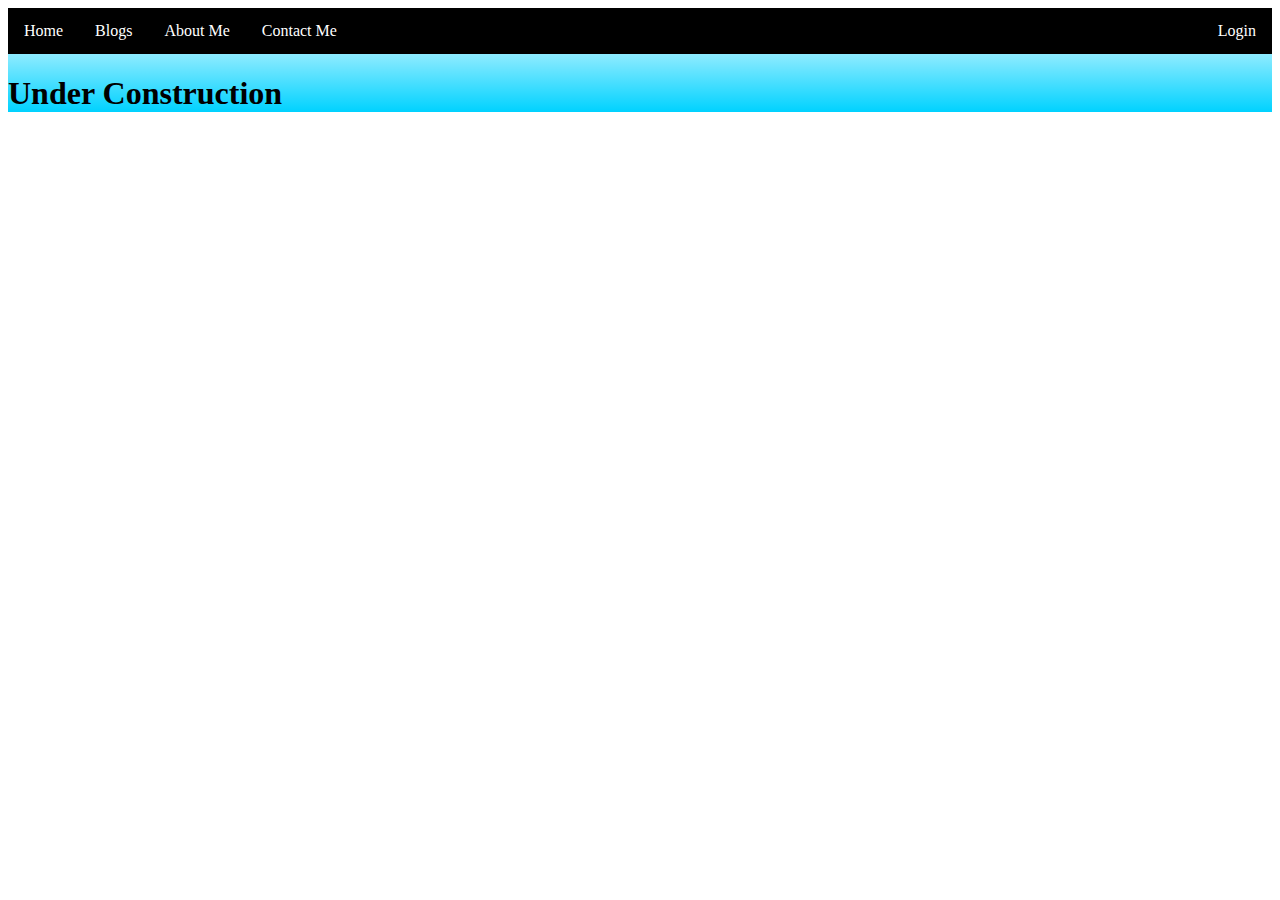
==== about.html @ 70029bb5 "Create about.html" ====
<html>
    <title>About - Prasath Ram R</title>
	  <div class = "grad"/>
  <ul class="topnav">
            <li><a class="active" href="index.html">Home</a></li>
            <li><a href="Blogs.html">Blogs</a></li>
            <li><a href="about.html">About Me</a></li>
			<li><a href="contact.html">Contact Me</a></li>
            <li class="right"><a href="login.html">Login</a></li>
	  <link rel="stylesheet" href="index.css">
	  <link rel="icon" type="image/png" href="/bk2.png"/>
    	  <link rel="icon" type="image/png" href="https://prasathlaya.me/bk2.png"/>

          </ul>
  <h1>Under Construction</h1>
	
</html>
---- index.css ----
ul.topnav li {float: left;}
  
ul.topnav li a {
  display: block;
  color: rgb(255, 255, 255);
  text-align: center;
  padding: 14px 16px;
  text-decoration: none;
}



ul.topnav {
  list-style-type: none;
  margin: 0;
  padding: 0;
  overflow: hidden;
  background-color: #000000;
}

ul.topnav li {float: left;}

ul.topnav li a {
  display: block;
  color: rgb(255, 255, 255);
  text-align: center;
  padding: 14px 16px;
  text-decoration: bold;
}



ul.topnav li a:hover:not(.active) {background-color: #000000;}



ul.topnav li a.active {background-color: #000000;}



ul.topnav li.right {float: right;}



@media screen and (max-width: 600px) {
ul.topnav li.right, 
ul.topnav li {float: none;}
}

.header {
    font-size: xx-large;
    font-family: 'Franklin Gothic Medium', 'Arial Narrow', Arial, sans-serif;
    text-align: center;
  }

  .registerbtn {
    background-color: #000000;
    color: white;
    padding: 16px 20px;
    margin: 8px 0;
    border: none;
    cursor: pointer;
    width: 100%;
    opacity: 0.9;
  }
  
.copyright{
  text-location: bottom,center;
}

.bk{
  background-image: url("bk2.png")
}


.grad {
  background-image: linear-gradient( rgba(255,0,0,0), rgba(0,210,255,1));
}
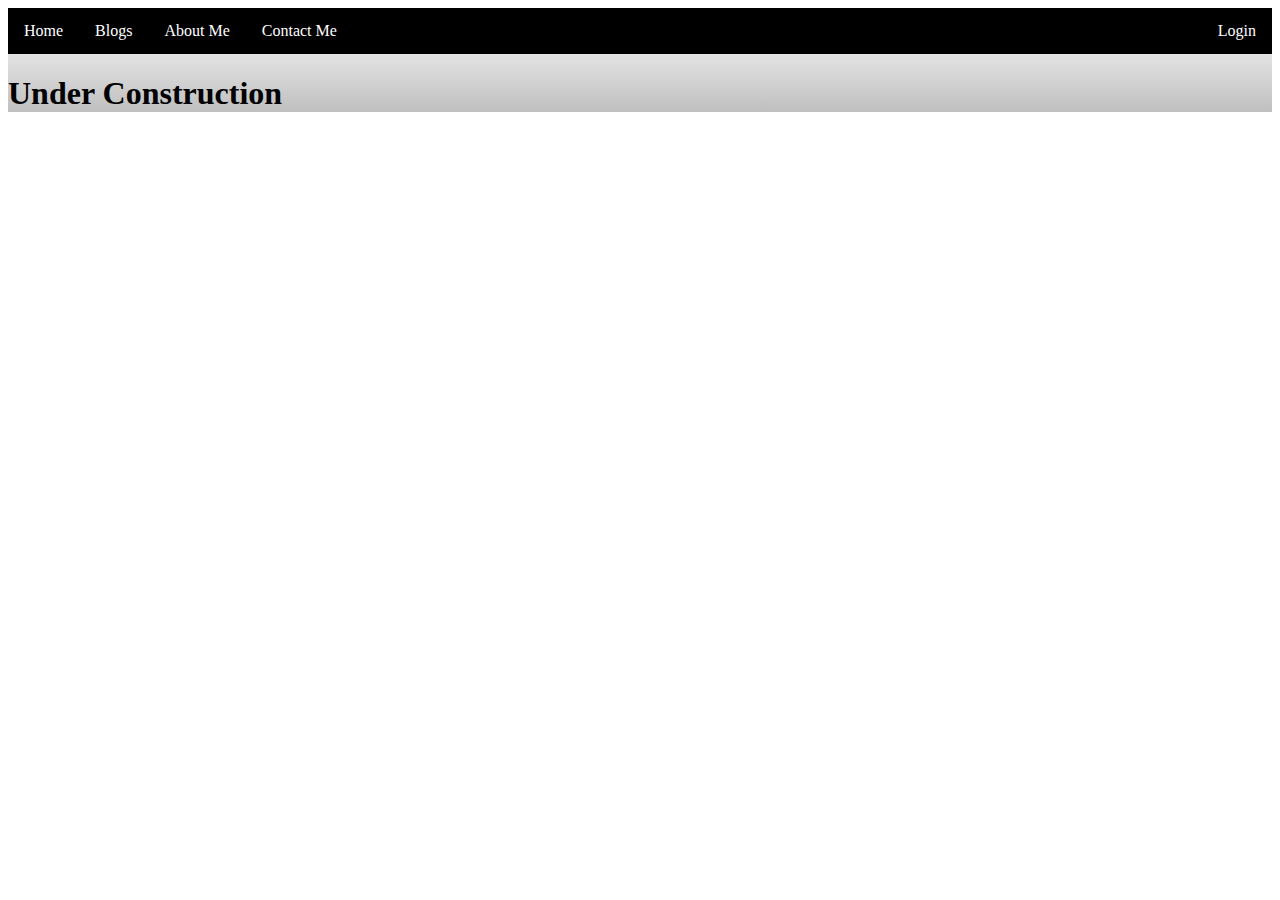
==== commit 94a796ae: "Update about.html" ====
--- a/about.html
+++ b/about.html
@@ -8,6 +8,7 @@
 			<li><a href="contact.html">Contact Me</a></li>
             <li class="right"><a href="login.html">Login</a></li>
 	  <link rel="stylesheet" href="index.css">
+	  <div class = 'header'>Prasath Ram R</div>
 	  <link rel="icon" type="image/png" href="/bk2.png"/>
     	  <link rel="icon" type="image/png" href="https://prasathlaya.me/bk2.png"/>
 
--- a/index.css
+++ b/index.css
@@ -74,5 +74,5 @@
 
 
 .grad {
-  background-image: linear-gradient( rgba(255,0,0,0), rgba(0,210,255,1));
+  background-image: linear-gradient( rgba(0,0,0,0), rgba(0,0,0,0.25));
 }
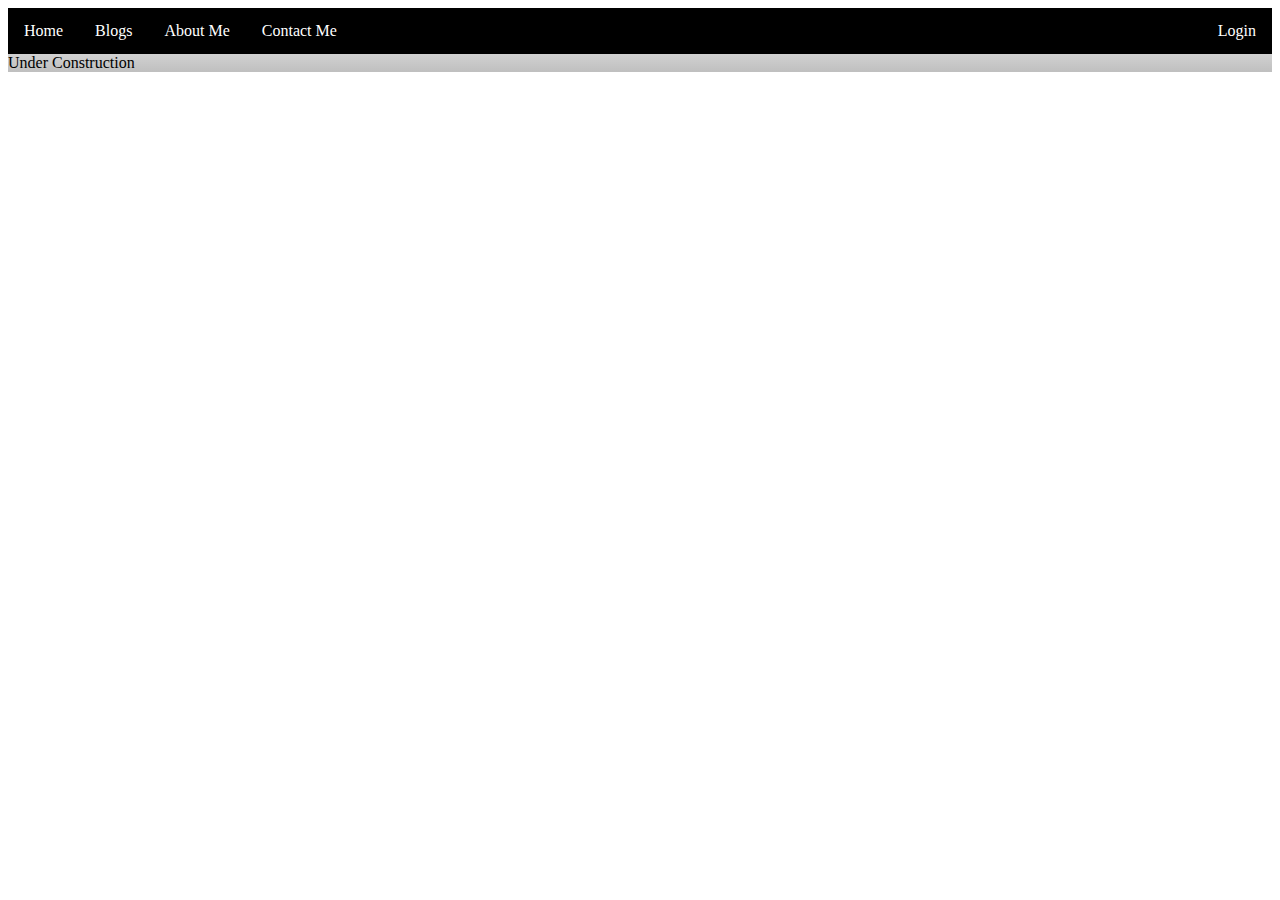
==== commit 9bb6f4e2: "Update about.html" ====
--- a/about.html
+++ b/about.html
@@ -13,6 +13,6 @@
     	  <link rel="icon" type="image/png" href="https://prasathlaya.me/bk2.png"/>
 
           </ul>
-  <h1>Under Construction</h1>
+  <div>Under Construction</div>
 	
 </html>
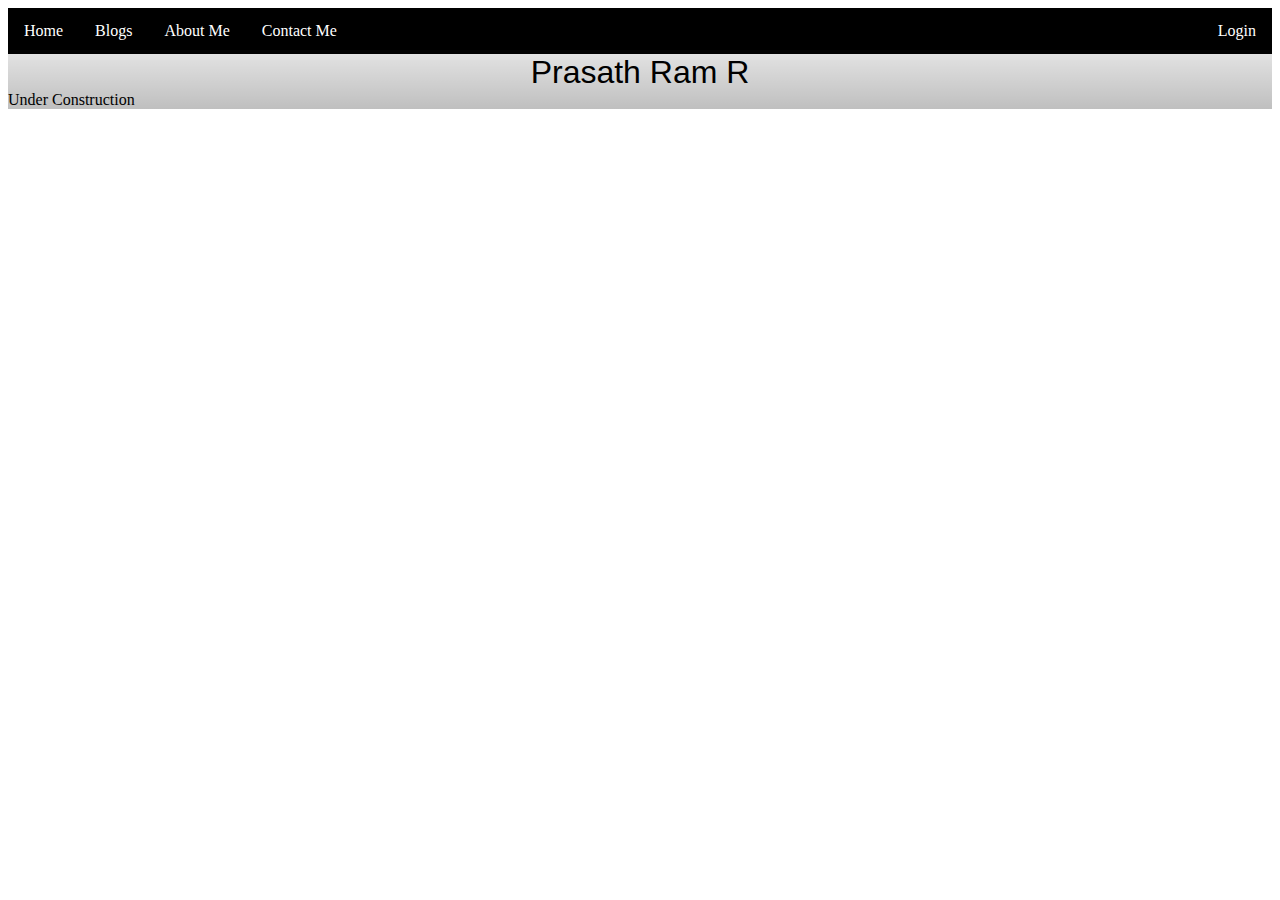
==== commit 06ce1a20: "Update about.html" ====
--- a/about.html
+++ b/about.html
@@ -8,11 +8,12 @@
 			<li><a href="contact.html">Contact Me</a></li>
             <li class="right"><a href="login.html">Login</a></li>
 	  <link rel="stylesheet" href="index.css">
-	  <div class = 'header'>Prasath Ram R</div>
+
 	  <link rel="icon" type="image/png" href="/bk2.png"/>
     	  <link rel="icon" type="image/png" href="https://prasathlaya.me/bk2.png"/>
 
           </ul>
+	 <div class = 'header'>Prasath Ram R</div>
   <div>Under Construction</div>
 	
 </html>
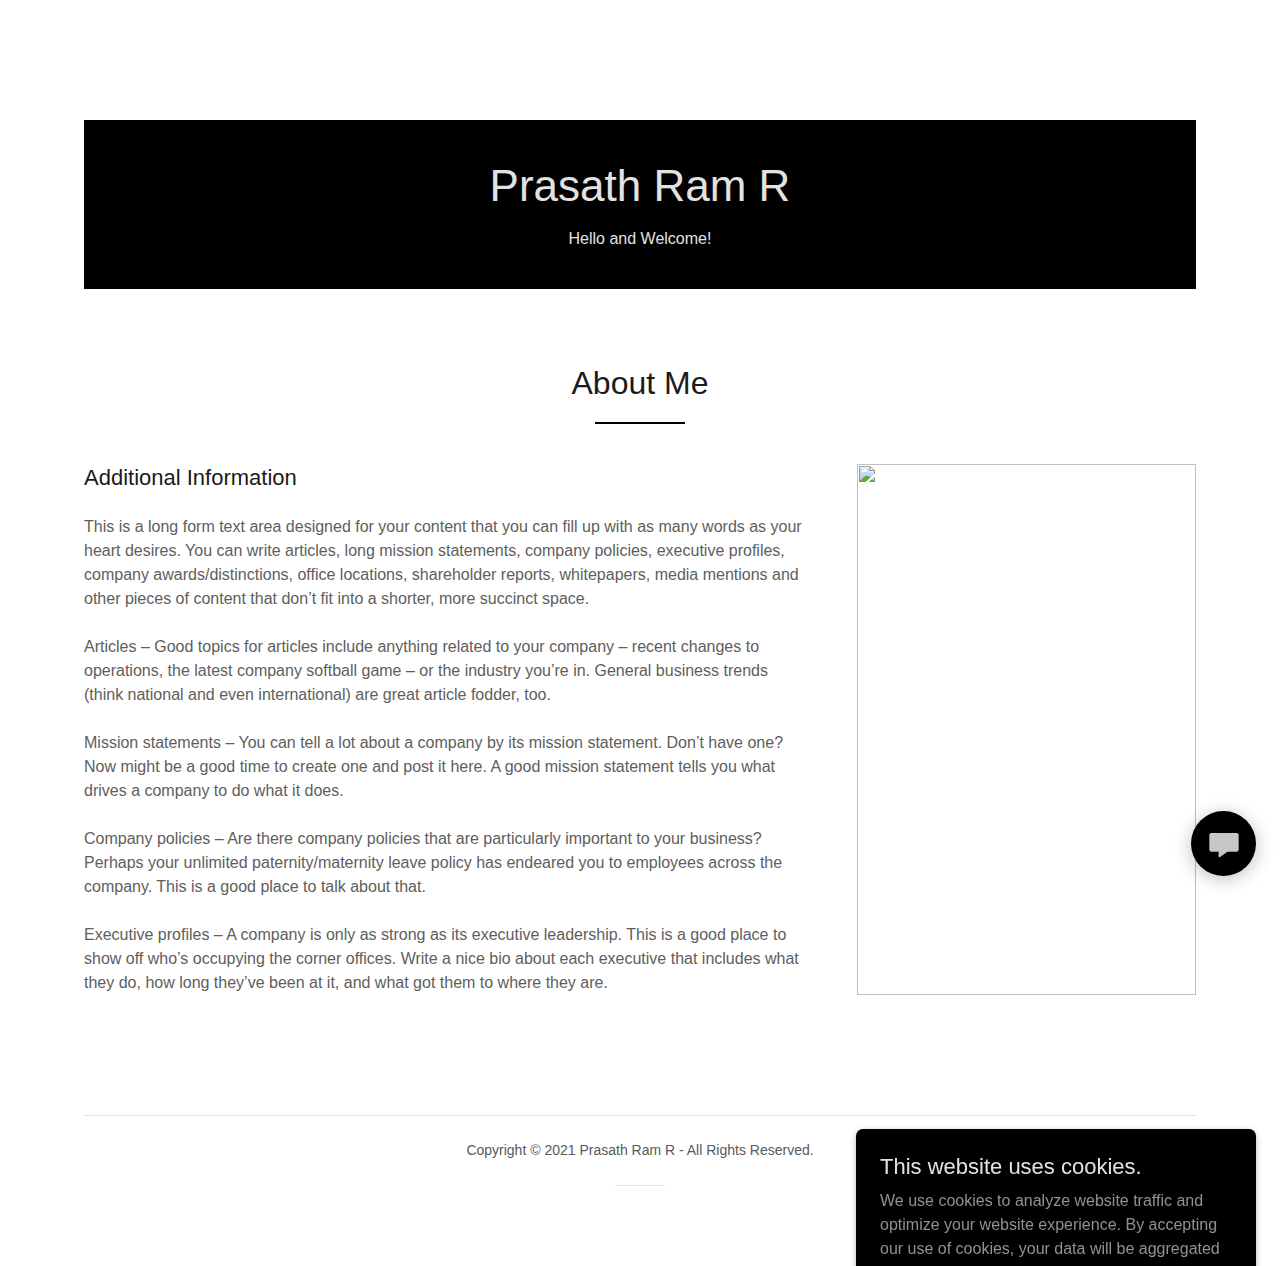
==== commit 08f5d752: "Update about.html" ====
--- a/about.html
+++ b/about.html
@@ -1,19 +1,140 @@
 <html>
     <title>About - Prasath Ram R</title>
-	  <div class = "grad"/>
-  <ul class="topnav">
-            <li><a class="active" href="index.html">Home</a></li>
-            <li><a href="Blogs.html">Blogs</a></li>
-            <li><a href="about.html">About Me</a></li>
-			<li><a href="contact.html">Contact Me</a></li>
-            <li class="right"><a href="login.html">Login</a></li>
-	  <link rel="stylesheet" href="index.css">
+<head><link rel="shortcut icon" href="//img1.wsimg.com/blobby/go/34e2341a-7c60-4c3f-8751-d75a50d93b5d/favicon/d11b2bd1-ffb7-4033-9d46-360b95de954c.ico" sizes="16x16 24x24 32x32 48x48 64x64"/><meta charSet="utf-8"/><meta http-equiv="X-UA-Compatible" content="IE=edge"/><meta name="viewport" content="width=device-width, initial-scale=1"/><title>About Me | Prasath Me</title><meta name="author" content="Prasath Me"/><meta name="generator" content="Starfield Technologies; Go Daddy Website Builder 8.0.0000"/><link rel="manifest" href="/manifest.webmanifest"/><link rel="apple-touch-icon" sizes="57x57" href="//img1.wsimg.com/blobby/go/34e2341a-7c60-4c3f-8751-d75a50d93b5d/favicon/d11b2bd1-ffb7-4033-9d46-360b95de954c.ico/:/rs=w:57,h:57,m"/><link rel="apple-touch-icon" sizes="60x60" href="//img1.wsimg.com/blobby/go/34e2341a-7c60-4c3f-8751-d75a50d93b5d/favicon/d11b2bd1-ffb7-4033-9d46-360b95de954c.ico/:/rs=w:60,h:60,m"/><link rel="apple-touch-icon" sizes="72x72" href="//img1.wsimg.com/blobby/go/34e2341a-7c60-4c3f-8751-d75a50d93b5d/favicon/d11b2bd1-ffb7-4033-9d46-360b95de954c.ico/:/rs=w:72,h:72,m"/><link rel="apple-touch-icon" sizes="114x114" href="//img1.wsimg.com/blobby/go/34e2341a-7c60-4c3f-8751-d75a50d93b5d/favicon/d11b2bd1-ffb7-4033-9d46-360b95de954c.ico/:/rs=w:114,h:114,m"/><link rel="apple-touch-icon" sizes="120x120" href="//img1.wsimg.com/blobby/go/34e2341a-7c60-4c3f-8751-d75a50d93b5d/favicon/d11b2bd1-ffb7-4033-9d46-360b95de954c.ico/:/rs=w:120,h:120,m"/><link rel="apple-touch-icon" sizes="144x144" href="//img1.wsimg.com/blobby/go/34e2341a-7c60-4c3f-8751-d75a50d93b5d/favicon/d11b2bd1-ffb7-4033-9d46-360b95de954c.ico/:/rs=w:144,h:144,m"/><link rel="apple-touch-icon" sizes="152x152" href="//img1.wsimg.com/blobby/go/34e2341a-7c60-4c3f-8751-d75a50d93b5d/favicon/d11b2bd1-ffb7-4033-9d46-360b95de954c.ico/:/rs=w:152,h:152,m"/><link rel="apple-touch-icon" sizes="180x180" href="//img1.wsimg.com/blobby/go/34e2341a-7c60-4c3f-8751-d75a50d93b5d/favicon/d11b2bd1-ffb7-4033-9d46-360b95de954c.ico/:/rs=w:180,h:180,m"/><meta property="og:url" content="https://prasathme.godaddysites.com/about-me"/>
+<meta property="og:site_name" content="Prasath Ram R"/>
+<meta property="og:title" content="Hello and Welcome!"/>
+<meta property="og:type" content="website"/>
+<meta property="og:image" content="https://img1.wsimg.com/isteam/stock/opk1p3B"/>
+<meta property="og:locale" content="en_IN"/>
+<meta name="twitter:card" content="summary"/>
+<meta name="twitter:site" content="@PrasathRam14"/>
+<meta name="twitter:title" content="Prasath Ram R"/>
+<meta name="twitter:description" content="Hello and Welcome!"/>
+<meta name="twitter:image" content="https://img1.wsimg.com/isteam/stock/opk1p3B"/>
+<meta name="twitter:image:alt" content="Prasath Ram R"/>
+<meta name="theme-color" content="#000000"/><style>.x{-ms-text-size-adjust:100%;-webkit-text-size-adjust:100%;-webkit-tap-highlight-color:rgba(0,0,0,0);margin:0;box-sizing:border-box}.x *,.x :after,.x :before{box-sizing:inherit}.x-el a[href^="mailto:"]:not(.x-el),.x-el a[href^="tel:"]:not(.x-el){color:inherit;font-size:inherit;text-decoration:inherit}.x-el-article,.x-el-aside,.x-el-details,.x-el-figcaption,.x-el-figure,.x-el-footer,.x-el-header,.x-el-hgroup,.x-el-main,.x-el-menu,.x-el-nav,.x-el-section,.x-el-summary{display:block}.x-el-audio,.x-el-canvas,.x-el-progress,.x-el-video{display:inline-block;vertical-align:baseline}.x-el-audio:not([controls]){display:none;height:0}.x-el-template{display:none}.x-el-a{background-color:transparent;color:inherit}.x-el-a:active,.x-el-a:hover{outline:0}.x-el-abbr[title]{border-bottom:1px dotted}.x-el-b,.x-el-strong{font-weight:700}.x-el-dfn{font-style:italic}.x-el-mark{background:#ff0;color:#000}.x-el-small{font-size:80%}.x-el-sub,.x-el-sup{font-size:75%;line-height:0;position:relative;vertical-align:baseline}.x-el-sup{top:-.5em}.x-el-sub{bottom:-.25em}.x-el-img{vertical-align:middle;border:0}.x-el-svg:not(:root){overflow:hidden}.x-el-figure{margin:0}.x-el-hr{box-sizing:content-box;height:0}.x-el-pre{overflow:auto}.x-el-code,.x-el-kbd,.x-el-pre,.x-el-samp{font-family:monospace,monospace;font-size:1em}.x-el-button,.x-el-input,.x-el-optgroup,.x-el-select,.x-el-textarea{color:inherit;font:inherit;margin:0}.x-el-button{overflow:visible}.x-el-button,.x-el-select{text-transform:none}.x-el-button,.x-el-input[type=button],.x-el-input[type=reset],.x-el-input[type=submit]{-webkit-appearance:button;cursor:pointer}.x-el-button[disabled],.x-el-input[disabled]{cursor:default}.x-el-button::-moz-focus-inner,.x-el-input::-moz-focus-inner{border:0;padding:0}.x-el-input{line-height:normal}.x-el-input[type=checkbox],.x-el-input[type=radio]{box-sizing:border-box;padding:0}.x-el-input[type=number]::-webkit-inner-spin-button,.x-el-input[type=number]::-webkit-outer-spin-button{height:auto}.x-el-input[type=search]{-webkit-appearance:textfield;box-sizing:content-box}.x-el-input[type=search]::-webkit-search-cancel-button,.x-el-input[type=search]::-webkit-search-decoration{-webkit-appearance:none}.x-el-textarea{border:0}.x-el-fieldset{border:1px solid silver;margin:0 2px;padding:.35em .625em .75em}.x-el-legend{border:0;padding:0}.x-el-textarea{overflow:auto}.x-el-optgroup{font-weight:700}.x-el-table{border-collapse:collapse;border-spacing:0}.x-el-td,.x-el-th{padding:0}.x{-webkit-font-smoothing:antialiased}.x-el-hr{border:0}.x-el-fieldset,.x-el-input,.x-el-select,.x-el-textarea{margin-top:0;margin-bottom:0}.x-el-fieldset,.x-el-input[type=email],.x-el-input[type=text],.x-el-textarea{width:100%}.x-el-label{vertical-align:middle}.x-el-input{border-style:none;padding:.5em;vertical-align:middle}.x-el-select:not([multiple]){vertical-align:middle}.x-el-textarea{line-height:1.75;padding:.5em}.x-el.d-none{display:none!important}.sideline-footer{margin-top:auto}@-webkit-keyframes loaderscale{0%{transform:scale(1);opacity:1}45%{transform:scale(.1);opacity:.7}80%{transform:scale(1);opacity:1}}@keyframes loaderscale{0%{transform:scale(1);opacity:1}45%{transform:scale(.1);opacity:.7}80%{transform:scale(1);opacity:1}}.x-loader svg{display:inline-block}.x-loader svg:first-child{-webkit-animation:loaderscale .75s cubic-bezier(.2,.68,.18,1.08) -.24s infinite;animation:loaderscale .75s cubic-bezier(.2,.68,.18,1.08) -.24s infinite}.x-loader svg:nth-child(2){-webkit-animation:loaderscale .75s cubic-bezier(.2,.68,.18,1.08) -.12s infinite;animation:loaderscale .75s cubic-bezier(.2,.68,.18,1.08) -.12s infinite}.x-loader svg:nth-child(3){-webkit-animation:loaderscale .75s cubic-bezier(.2,.68,.18,1.08) 0s infinite;animation:loaderscale .75s cubic-bezier(.2,.68,.18,1.08) 0s infinite}.x-icon>svg{transition:transform .33s ease-in-out}.x-icon>svg.rotate-90{transform:rotate(-90deg)}.x-icon>svg.rotate90{transform:rotate(90deg)}.x-icon>svg.rotate-180{transform:rotate(-180deg)}.x-icon>svg.rotate180{transform:rotate(180deg)}.x-rt:after{content:"";clear:both}.x-rt ol,.x-rt ul{text-align:left}.x-rt p{margin:0}.x-rt br{clear:both}.mte-inline-block{display:inline-block}@media only screen and (min-device-width:1025px){:root select,_::-webkit-full-page-media,_:future{font-family:sans-serif!important}}
 
-	  <link rel="icon" type="image/png" href="/bk2.png"/>
-    	  <link rel="icon" type="image/png" href="https://prasathlaya.me/bk2.png"/>
+</style>
+<style>/*
+Copyright 2016 The Muli Project Authors (contact@sansoxygen.com)
 
-          </ul>
-	 <div class = 'header'>Prasath Ram R</div>
-  <div>Under Construction</div>
-	
-</html>
+This Font Software is licensed under the SIL Open Font License, Version 1.1.
+This license is copied below, and is also available with a FAQ at: http://scripts.sil.org/OFL
+
+—————————————————————————————-
+SIL OPEN FONT LICENSE Version 1.1 - 26 February 2007
+—————————————————————————————-
+*/
+/* vietnamese */
+@font-face {
+  font-family: 'Muli';
+  font-style: normal;
+  font-weight: 400;
+  font-display: swap;
+  src: url(https://img1.wsimg.com/gfonts/s/muli/v22/7Aulp_0qiz-aVz7u3PJLcUMYOFnOkEk40eiNxw.woff2) format('woff2');
+  unicode-range: U+0102-0103, U+0110-0111, U+0128-0129, U+0168-0169, U+01A0-01A1, U+01AF-01B0, U+1EA0-1EF9, U+20AB;
+}
+/* latin-ext */
+@font-face {
+  font-family: 'Muli';
+  font-style: normal;
+  font-weight: 400;
+  font-display: swap;
+  src: url(https://img1.wsimg.com/gfonts/s/muli/v22/7Aulp_0qiz-aVz7u3PJLcUMYOFnOkEk50eiNxw.woff2) format('woff2');
+  unicode-range: U+0100-024F, U+0259, U+1E00-1EFF, U+2020, U+20A0-20AB, U+20AD-20CF, U+2113, U+2C60-2C7F, U+A720-A7FF;
+}
+/* latin */
+@font-face {
+  font-family: 'Muli';
+  font-style: normal;
+  font-weight: 400;
+  font-display: swap;
+  src: url(https://img1.wsimg.com/gfonts/s/muli/v22/7Aulp_0qiz-aVz7u3PJLcUMYOFnOkEk30eg.woff2) format('woff2');
+  unicode-range: U+0000-00FF, U+0131, U+0152-0153, U+02BB-02BC, U+02C6, U+02DA, U+02DC, U+2000-206F, U+2074, U+20AC, U+2122, U+2191, U+2193, U+2212, U+2215, U+FEFF, U+FFFD;
+}
+
+/*
+Copyright 2011 The Quicksand Project Authors (https://github.com/andrew-paglinawan/QuicksandFamily), with Reserved Font Name Quicksand.
+
+This Font Software is licensed under the SIL Open Font License, Version 1.1.
+This license is copied below, and is also available with a FAQ at: http://scripts.sil.org/OFL
+
+—————————————————————————————-
+SIL OPEN FONT LICENSE Version 1.1 - 26 February 2007
+—————————————————————————————-
+*/
+/* vietnamese */
+@font-face {
+  font-family: 'Quicksand';
+  font-style: normal;
+  font-weight: 400;
+  font-display: swap;
+  src: url(https://img1.wsimg.com/gfonts/s/quicksand/v22/6xKtdSZaM9iE8KbpRA_hJFQNcOM.woff2) format('woff2');
+  unicode-range: U+0102-0103, U+0110-0111, U+0128-0129, U+0168-0169, U+01A0-01A1, U+01AF-01B0, U+1EA0-1EF9, U+20AB;
+}
+/* latin-ext */
+@font-face {
+  font-family: 'Quicksand';
+  font-style: normal;
+  font-weight: 400;
+  font-display: swap;
+  src: url(https://img1.wsimg.com/gfonts/s/quicksand/v22/6xKtdSZaM9iE8KbpRA_hJVQNcOM.woff2) format('woff2');
+  unicode-range: U+0100-024F, U+0259, U+1E00-1EFF, U+2020, U+20A0-20AB, U+20AD-20CF, U+2113, U+2C60-2C7F, U+A720-A7FF;
+}
+/* latin */
+@font-face {
+  font-family: 'Quicksand';
+  font-style: normal;
+  font-weight: 400;
+  font-display: swap;
+  src: url(https://img1.wsimg.com/gfonts/s/quicksand/v22/6xKtdSZaM9iE8KbpRA_hK1QN.woff2) format('woff2');
+  unicode-range: U+0000-00FF, U+0131, U+0152-0153, U+02BB-02BC, U+02C6, U+02DA, U+02DC, U+2000-206F, U+2074, U+20AC, U+2122, U+2191, U+2193, U+2212, U+2215, U+FEFF, U+FFFD;
+}
+/* vietnamese */
+@font-face {
+  font-family: 'Quicksand';
+  font-style: normal;
+  font-weight: 700;
+  font-display: swap;
+  src: url(https://img1.wsimg.com/gfonts/s/quicksand/v22/6xKtdSZaM9iE8KbpRA_hJFQNcOM.woff2) format('woff2');
+  unicode-range: U+0102-0103, U+0110-0111, U+0128-0129, U+0168-0169, U+01A0-01A1, U+01AF-01B0, U+1EA0-1EF9, U+20AB;
+}
+/* latin-ext */
+@font-face {
+  font-family: 'Quicksand';
+  font-style: normal;
+  font-weight: 700;
+  font-display: swap;
+  src: url(https://img1.wsimg.com/gfonts/s/quicksand/v22/6xKtdSZaM9iE8KbpRA_hJVQNcOM.woff2) format('woff2');
+  unicode-range: U+0100-024F, U+0259, U+1E00-1EFF, U+2020, U+20A0-20AB, U+20AD-20CF, U+2113, U+2C60-2C7F, U+A720-A7FF;
+}
+/* latin */
+@font-face {
+  font-family: 'Quicksand';
+  font-style: normal;
+  font-weight: 700;
+  font-display: swap;
+  src: url(https://img1.wsimg.com/gfonts/s/quicksand/v22/6xKtdSZaM9iE8KbpRA_hK1QN.woff2) format('woff2');
+  unicode-range: U+0000-00FF, U+0131, U+0152-0153, U+02BB-02BC, U+02C6, U+02DA, U+02DC, U+2000-206F, U+2074, U+20AC, U+2122, U+2191, U+2193, U+2212, U+2215, U+FEFF, U+FFFD;
+}
+</style>
+<style data-glamor="cxs-default-sheet">.x .c1-1{letter-spacing:normal}.x .c1-2{text-transform:none}.x .c1-3{background-color:rgb(255, 255, 255)}.x .c1-4{width:100%}.x .c1-5 > div{position:relative}.x .c1-6 > div{overflow:hidden}.x .c1-7 > div{margin-top:auto}.x .c1-8 > div{margin-right:auto}.x .c1-9 > div{margin-bottom:auto}.x .c1-a > div{margin-left:auto}.x .c1-b{font-family:Quicksand, sans-serif}.x .c1-c{font-size:16px}.x .c1-h{padding-top:40px}.x .c1-i{padding-bottom:40px}.x .c1-j{padding:0px !important}.x .c1-k:before{content:""}.x .c1-l:before{display:table}.x .c1-m:before{clear:both}.x .c1-n:after{content:""}.x .c1-o:after{display:table}.x .c1-p:after{clear:both}.x .c1-s{position:relative}.x .c1-t{margin-bottom:32px}.x .c1-u{z-index:3}.x .c1-v{padding-top:24px}.x .c1-w{padding-bottom:4px}.x .c1-x{margin-top:4px}.x .c1-12{margin-left:auto}.x .c1-13{margin-right:auto}.x .c1-14{padding-left:24px}.x .c1-15{padding-right:24px}.x .c1-16{max-width:100%}.x .c1-17{padding-top:0px !important}.x .c1-18{padding-bottom:0px !important}.x .c1-1d{display:flex}.x .c1-1e{box-sizing:border-box}.x .c1-1f{flex-direction:row}.x .c1-1g{flex-wrap:wrap}.x .c1-1h{margin-top:0}.x .c1-1i{margin-right:-12px}.x .c1-1j{margin-bottom:0}.x .c1-1k{margin-left:-12px}.x .c1-1l{align-items:center}.x .c1-1m{justify-content:flex-start}.x .c1-1n cell{flex-basis:auto}.x .c1-1o cell{flex-grow:0}.x .c1-1t{flex-grow:0}.x .c1-1u{flex-shrink:1}.x .c1-1v{flex-basis:auto}.x .c1-1w{padding-top:0}.x .c1-1x{padding-right:12px}.x .c1-1y{padding-bottom:0}.x .c1-1z{padding-left:12px}.x .c1-24{letter-spacing:inherit}.x .c1-25{text-transform:inherit}.x .c1-26{text-decoration:none}.x .c1-27{word-wrap:break-word}.x .c1-28{overflow-wrap:break-word}.x .c1-29{cursor:pointer}.x .c1-2a{border-top:0px}.x .c1-2b{border-right:0px}.x .c1-2c{border-bottom:0px}.x .c1-2d{border-left:0px}.x .c1-2e{color:rgb(27, 27, 27)}.x .c1-2f{margin-left:0}.x .c1-2g{font-weight:inherit}.x .c1-2h:hover{color:rgb(0, 0, 0)}.x .c1-2i:active{color:rgb(0, 0, 0)}.x .c1-2j{color:inherit}.x .c1-2k{display:inline-block}.x .c1-2l{vertical-align:top}.x .c1-2m{padding-top:6px}.x .c1-2n{padding-right:6px}.x .c1-2o{padding-bottom:6px}.x .c1-2p{padding-left:6px}.x .c1-2q{display:none}.x .c1-2r{padding-top:16px}.x .c1-2t{padding-top:4px}.x .c1-2u{justify-content:center}.x .c1-2v{flex-wrap:nowrap}.x .c1-2w{flex-grow:1}.x .c1-2x{max-width:none}.x .c1-2y{line-height:24px}.x .c1-2z{margin-right:0}.x .c1-30{-webkit-margin-before:0}.x .c1-31{-webkit-margin-after:0}.x .c1-32{-webkit-padding-start:0}.x .c1-33{padding-right:0}.x .c1-34{padding-left:0}.x .c1-35{color:rgb(94, 94, 94)}.x .c1-36{margin-bottom:none}.x .c1-37{list-style:none}.x .c1-38{padding-left:32px}.x .c1-39{white-space:nowrap}.x .c1-3a{visibility:hidden}.x .c1-3b:first-child{margin-left:0}.x .c1-3c:first-child{padding-left:0}.x .c1-3d{letter-spacing:0.143em}.x .c1-3e{text-transform:uppercase}.x .c1-3f{display:block}.x .c1-3g{margin-left:-6px}.x .c1-3h{margin-right:-6px}.x .c1-3i{margin-top:-6px}.x .c1-3j{margin-bottom:-6px}.x .c1-3k{font-size:14px}.x .c1-3l{font-weight:400}.x .c1-3m:hover{color:rgb(48, 48, 48)}.x .c1-3r{border-top:2px solid}.x .c1-3s{border-color:rgb(27, 27, 27)}.x .c1-3t{padding-top:11px}.x .c1-3u{margin-top:-13px}.x .c1-3v{font-weight:700}.x .c1-3w{transition:transform .33s ease-in-out}.x .c1-3x{transform:rotate(0deg)}.x .c1-3y{vertical-align:middle}.x .c1-3z{border-radius:4px}.x .c1-40{box-shadow:0 3px 6px 3px rgba(0,0,0,0.24)}.x .c1-41{padding-bottom:16px}.x .c1-42{padding-left:16px}.x .c1-43{padding-right:16px}.x .c1-44{position:absolute}.x .c1-45{right:0px}.x .c1-46{top:32px}.x .c1-47{max-height:45vh}.x .c1-48{overflow-y:auto}.x .c1-4b{text-align:left}.x .c1-4c:last-child{margin-bottom:0}.x .c1-4d{margin-top:8px}.x .c1-4e{margin-bottom:8px}.x .c1-4f{line-height:1.5}.x .c1-4g{justify-content:flex-end}.x .c1-4h{max-width:30%}.x .c1-4i{background-color:rgba(22, 22, 22, 0.9)}.x .c1-4j{position:fixed}.x .c1-4k{top:0px}.x .c1-4l{height:100%}.x .c1-4m{max-width:0px}.x .c1-4n{z-index:10002}.x .c1-4o{padding-top:56px}.x .c1-4p{-webkit-overflow-scrolling:touch}.x .c1-4q{transition:max-width .3s ease-in-out}.x .c1-4r{left:0px}.x .c1-4s{right:unset}.x .c1-4t{overflow:hidden}.x .c1-4u{flex-direction:column}.x .c1-4v{color:rgb(247, 247, 247)}.x .c1-4w{line-height:1.3em}.x .c1-4x{font-style:normal}.x .c1-4y{top:15px}.x .c1-4z{right:15px}.x .c1-50{font-size:28px}.x .c1-51:hover{color:rgb(99, 99, 99)}.x .c1-56{overflow-x:hidden}.x .c1-57{color:rgb(164, 164, 164)}.x .c1-58{border-color:rgba(76, 76, 76, 0.5)}.x .c1-59{border-bottom-width:1px}.x .c1-5a{border-bottom-style:solid}.x .c1-5b:last-child{border-bottom:0}.x .c1-5c{min-width:200px}.x .c1-5d{justify-content:space-between}.x .c1-5e{font-size:22px}.x .c1-5f:hover{color:rgb(191, 191, 191)}.x .c1-5g:active{color:rgb(127, 128, 128)}.x .c1-5m{margin-top:16px}.x .c1-5t{text-align:center}.x .c1-5u{width:auto}.x .c1-5v{height:auto}.x .c1-5w{background-color:rgb(0, 0, 0)}.x .c1-5x{margin-top:initial}.x .c1-5y{margin-right:initial}.x .c1-5z{margin-bottom:initial}.x .c1-60{margin-left:initial}.x .c1-61{padding-right:40px}.x .c1-62{padding-left:40px}.x .c1-63 > div > :not(:last-child){margin-bottom:16px}.x .c1-66{font-family:'Muli', sans-serif}.x .c1-6b{display:inline}.x .c1-6c{color:rgb(117, 117, 117)}.x .c1-6d:hover{color:rgb(171, 171, 171)}.x .c1-6e:active{color:rgb(198, 198, 198)}.x .c1-6f{line-height:1.2}.x .c1-6g{font-style:normal !important}.x .c1-6h{color:rgb(226, 226, 226)}.x .c1-6i{font-size:32px}.x .c1-6n{word-wrap:normal !important}.x .c1-6o{overflow-wrap:normal !important}.x .c1-6p{overflow:visible}.x .c1-6q{line-height:1.25}.x .c1-6r{white-space:pre-line}.x .c1-6s{font-size:12px}.x .c1-6x{line-height:1.4}.x .c1-6y{margin-bottom:40px}.x .c1-70{font-size:unset}.x .c1-71{font-family:unset}.x .c1-72{letter-spacing:unset}.x .c1-73{text-transform:unset}.x .c1-74{border-color:rgb(0, 0, 0)}.x .c1-75{border-bottom-width:2px}.x .c1-76{border-style:solid}.x .c1-77{width:90px}.x .c1-78{flex-basis:100%}.x .c1-79{order:1}.x .c1-7f > *{max-width:100%}.x .c1-7g{align-items:flex-start}.x .c1-7h > :nth-child(n){margin-bottom:24px}.x .c1-7i  > :last-child{margin-bottom:0 !important}.x .c1-7l > p > ol{text-align:left}.x .c1-7m > p > ol{display:block}.x .c1-7n > p > ol{padding-left:1.3em}.x .c1-7o > p > ol{margin-left:16px}.x .c1-7p > p > ol{margin-right:16px}.x .c1-7q > p > ol{margin-top:auto}.x .c1-7r > p > ol{margin-bottom:auto}.x .c1-7s > p > ul{text-align:left}.x .c1-7t > p > ul{display:block}.x .c1-7u > p > ul{padding-left:1.3em}.x .c1-7v > p > ul{margin-left:16px}.x .c1-7w > p > ul{margin-right:16px}.x .c1-7x > p > ul{margin-top:auto}.x .c1-7y > p > ul{margin-bottom:auto}.x .c1-7z > ul{text-align:left}.x .c1-80 > ul{display:block}.x .c1-81 > ul{padding-left:1.3em}.x .c1-82 > ul{margin-left:16px}.x .c1-83 > ul{margin-right:16px}.x .c1-84 > ul{margin-top:auto}.x .c1-85 > ul{margin-bottom:auto}.x .c1-86 > ol{text-align:left}.x .c1-87 > ol{display:block}.x .c1-88 > ol{padding-left:1.3em}.x .c1-89 > ol{margin-left:16px}.x .c1-8a > ol{margin-right:16px}.x .c1-8b > ol{margin-top:auto}.x .c1-8c > ol{margin-bottom:auto}.x .c1-8d{font-size:inherit !important}.x .c1-8e{line-height:inherit}.x .c1-8f{font-style:italic}.x .c1-8g{text-decoration:line-through}.x .c1-8h{text-decoration:underline}.x .c1-8i{order:0}.x .c1-8n{border-radius:0px}.x .c1-8q{padding-bottom:56px}.x .c1-8t{padding-bottom:24px}.x .c1-8u{border-color:rgb(226, 226, 226)}.x .c1-8v{border-bottom-width:1px}.x .c1-8w{margin-bottom:24px}.x .c1-8x{color:rgb(89, 89, 89)}.x .c1-8y{width:50px}.x .c1-8z{right:0px}.x .c1-90{z-index:10000}.x .c1-91{transition:all 1s ease-in}.x .c1-92{box-shadow:0 2px 6px 0px rgba(0,0,0,0.3)}.x .c1-93{contain:content}.x .c1-94{bottom:-500px}.x .c1-95{[object -object]:0px}.x .c1-9d{padding-bottom:8px}.x .c1-9e{max-height:300px}.x .c1-9f{color:rgb(145, 145, 145)}.x .c1-9h{transition:all 0.3s}.x .c1-9i{margin-top:24px}.x .c1-9j{margin-bottom:4px}.x .c1-9k{word-break:break-word}.x .c1-9l{flex-basis:50%}.x .c1-9m{min-height:40px}.x .c1-9n{background-color:transparent}.x .c1-9o{color:rgb(255, 255, 255)}.x .c1-9p{border-color:currentColor}.x .c1-9q{border-top-width:1px}.x .c1-9r{border-right-width:1px}.x .c1-9s{border-left-width:1px}.x .c1-9t{text-shadow:none}.x .c1-9u:nth-child(2){margin-left:24px}.x .c1-9v:hover{background-color:rgb(255, 255, 255)}.x .c1-9w:hover{border-color:rgb(255, 255, 255)}.x .c1-9y{right:24px}.x .c1-9z{bottom:24px}.x .c1-a0{z-index:9999}.x .c1-a1{width:65px}.x .c1-a2{height:65px}.x .c1-a4{border-radius:50%}.x .c1-a5{box-shadow:0px 3px 18px rgba(0, 0, 0, 0.25)}.x .c1-a6{transform:translateZ(0)}.x .c1-a7{color:rgb(198, 198, 198)}.x .c1-a8{bottom:0}.x .c1-a9{z-index:10003}.x .c1-aa{background-color:rgba(0, 0, 0, 0.6)}.x .c1-an{box-shadow:0 4px 12px 0 rgba(117,117,117,0.4)}.x .c1-ao{height:max-content}.x .c1-ap{border-radius:12px}.x .c1-aq{max-width:515px}.x .c1-b6{z-index:1}.x .c1-b7{padding-right:4px}.x .c1-b8{padding-left:4px}.x .c1-b9{height:22px}.x .c1-ba{width:22px}.x .c1-bb{align-self:center}.x .c1-bc{overflow-y:hidden}.x .c1-bd > *:not(:last-child){margin-bottom:0px}.x .c1-bh{height:235px}.x .c1-bi{border-width:0 !important}.x .c1-bj > *:not(:last-child){margin-bottom:16px}.x .c1-bk{padding-top:32px}.x .c1-bl{padding-right:32px}.x .c1-bm{padding-bottom:32px}.x .c1-bn{display:inline-flex}.x .c1-bo{padding-top:8px}.x .c1-bp{min-height:56px}.x .c1-bq{color:rgb(0, 0, 0)}.x .c1-br:hover{color:rgb(198, 198, 198)}.x .c1-bs:hover{background-color:rgb(0, 0, 0)}.x .c1-bt:hover{border-color:rgb(0, 0, 0)}.x .c1-bu:before{margin-right:8px}.x .c1-bv:before{display:inline-block}.x .c1-bw:before{height:0.1px}.x .c1-bx:before{width:18px}.x .c1-by:before{border-top:1px solid !important}.x .c1-bz:after{margin-left:8px}.x .c1-c0:after{display:inline-block}.x .c1-c1:after{height:0.1px}.x .c1-c2:after{width:18px}.x .c1-c3:after{border-top:1px solid !important}</style>
+<style data-glamor="cxs-xs-sheet">@media (max-width: 767px){.x .c1-q{padding-top:32px}}@media (max-width: 767px){.x .c1-r{padding-bottom:32px}}@media (max-width: 767px){.x .c1-y{padding-top:24px}}@media (max-width: 767px){.x .c1-64{padding-left:8px}}@media (max-width: 767px){.x .c1-65{padding-right:8px}}@media (max-width: 767px){.x .c1-67{width:100%}}@media (max-width: 767px){.x .c1-68{display:flex}}@media (max-width: 767px){.x .c1-69{justify-content:center}}@media (max-width: 767px){.x .c1-6z{margin-bottom:24px}}@media (max-width: 767px){.x .c1-7j > :nth-child(n){margin-bottom:24px}}@media (max-width: 767px){.x .c1-7k  > :last-child{margin-bottom:0 !important}}@media (max-width: 767px){.x .c1-8o{height:calc((100vw - 48px)/1.4881944444444444)}}@media (max-width: 767px){.x .c1-8r{padding-top:none}}@media (max-width: 767px){.x .c1-8s{padding-bottom:none}}@media (max-width: 767px){.x .c1-ar{position:relative}}@media (max-width: 767px){.x .c1-as{flex-direction:column}}@media (max-width: 767px){.x .c1-at{background-color:rgb(255, 255, 255)}}@media (max-width: 767px){.x .c1-au{box-shadow:0 4px 12px 0 rgba(117,117,117,0.4)}}@media (max-width: 767px){.x .c1-av{padding-bottom:16px}}@media (max-width: 767px){.x .c1-aw{width:auto}}@media (max-width: 767px){.x .c1-ax{border-radius:12px}}@media (max-width: 767px){.x .c1-ay{margin-top:16px}}@media (max-width: 767px){.x .c1-az{margin-right:16px}}@media (max-width: 767px){.x .c1-b0{margin-bottom:16px}}@media (max-width: 767px){.x .c1-b1{margin-left:16px}}</style>
+<style data-glamor="cxs-sm-sheet">@media (min-width: 768px){.x .c1-d{font-size:16px}}@media (min-width: 768px){.x .c1-z{padding-top:16px}}@media (min-width: 768px){.x .c1-19{width:100%}}@media (min-width: 768px){.x .c1-1p{margin-top:0}}@media (min-width: 768px){.x .c1-1q{margin-right:-24px}}@media (min-width: 768px){.x .c1-1r{margin-bottom:0}}@media (min-width: 768px){.x .c1-1s{margin-left:-24px}}@media (min-width: 768px){.x .c1-20{padding-top:0}}@media (min-width: 768px){.x .c1-21{padding-right:24px}}@media (min-width: 768px){.x .c1-22{padding-bottom:0}}@media (min-width: 768px){.x .c1-23{padding-left:24px}}@media (min-width: 768px){.x .c1-3n{font-size:14px}}@media (min-width: 768px) and (max-width: 1023px){.x .c1-4a{right:0px}}@media (min-width: 768px){.x .c1-52{font-size:30px}}@media (min-width: 768px){.x .c1-5h{font-size:22px}}@media (min-width: 768px) and (max-width: 1023px){.x .c1-6a{width:100%}}@media (min-width: 768px){.x .c1-6j{font-size:38px}}@media (min-width: 768px){.x .c1-6t{font-size:12px}}@media (min-width: 768px){.x .c1-7a{flex-basis:83.33333333333334%}}@media (min-width: 768px){.x .c1-7b{max-width:83.33333333333334%}}@media (min-width: 768px){.x .c1-96{width:400px}}@media (min-width: 768px){.x .c1-97{max-height:500px}}@media (min-width: 768px){.x .c1-98{border-radius:7px}}@media (min-width: 768px){.x .c1-99{margin-top:24px}}@media (min-width: 768px){.x .c1-9a{margin-right:24px}}@media (min-width: 768px){.x .c1-9b{margin-bottom:24px}}@media (min-width: 768px){.x .c1-9c{margin-left:24px}}@media (min-width: 768px){.x .c1-9g{max-height:140px}}@media (min-width: 768px){.x .c1-9x{width:auto}}@media (min-width: 768px){.x .c1-ab{position:absolute}}@media (min-width: 768px){.x .c1-ac{transform:none}}@media (min-width: 768px){.x .c1-ad{max-width:600px}}@media (min-width: 768px){.x .c1-ae{margin-left:auto}}@media (min-width: 768px){.x .c1-af{margin-right:auto}}@media (min-width: 768px){.x .c1-ag{display:flex}}@media (min-width: 768px){.x .c1-ah{align-items:center}}@media (min-width: 768px){.x .c1-ai{pointer-events:none}}@media (min-width: 768px){.x .c1-aj{justify-content:center}}@media (min-width: 768px){.x .c1-ak:before{display:block}}@media (min-width: 768px){.x .c1-al:before{height:90vh}}@media (min-width: 768px){.x .c1-am:before{content:""}}@media (min-width: 768px){.x .c1-b2{pointer-events:auto}}@media (min-width: 768px){.x .c1-b3{border-radius:12px}}@media (min-width: 768px){.x .c1-b4{max-width:515px}}@media (min-width: 768px){.x .c1-be{overflow-y:hidden}}@media (min-width: 768px){.x .c1-bf{padding-left:0px}}@media (min-width: 768px){.x .c1-bg{padding-right:0px}}</style>
+<style data-glamor="cxs-md-sheet">@media (min-width: 1024px){.x .c1-e{font-size:16px}}@media (min-width: 1024px){.x .c1-10{display:none}}@media (min-width: 1024px){.x .c1-11{padding-top:8px}}@media (min-width: 1024px){.x .c1-1a{width:984px}}@media (min-width: 1024px){.x .c1-2s{display:inherit}}@media (min-width: 1024px){.x .c1-3o{font-size:14px}}@media (min-width: 1024px) and (max-width: 1279px){.x .c1-49{right:0px}}@media (min-width: 1024px){.x .c1-53{font-size:30px}}@media (min-width: 1024px){.x .c1-5i{min-width:300px}}@media (min-width: 1024px){.x .c1-5j{font-size:22px}}@media (min-width: 1024px){.x .c1-5n{margin-top:56px}}@media (min-width: 1024px){.x .c1-5o{margin-bottom:32px}}@media (min-width: 1024px){.x .c1-5p{padding-left:24px}}@media (min-width: 1024px){.x .c1-5q{padding-right:24px}}@media (min-width: 1024px){.x .c1-5r{max-width:none}}@media (min-width: 1024px){.x .c1-5s{min-width:350px}}@media (min-width: 1024px){.x .c1-6k{font-size:38px}}@media (min-width: 1024px){.x .c1-6u{font-size:12px}}@media (min-width: 1024px){.x .c1-7c{flex-basis:66.66666666666666%}}@media (min-width: 1024px){.x .c1-7d{max-width:66.66666666666666%}}@media (min-width: 1024px){.x .c1-7e{order:0}}@media (min-width: 1024px){.x .c1-8j{flex-basis:33.33333333333333%}}@media (min-width: 1024px){.x .c1-8k{max-width:33.33333333333333%}}@media (min-width: 1024px){.x .c1-8l{order:1}}@media (min-width: 1024px){.x .c1-8m{text-align:left}}@media (min-width: 1024px){.x .c1-8p{margin-bottom:0}}@media (min-width: 1024px){.x .c1-a3{z-index:9999}}@media (min-width: 1024px){.x .c1-b5{max-width:515px}}</style>
+<style data-glamor="cxs-lg-sheet">@media (min-width: 1280px){.x .c1-f{font-size:16px}}@media (min-width: 1280px){.x .c1-1b{width:1160px}}@media (min-width: 1280px){.x .c1-3p{font-size:14px}}@media (min-width: 1280px){.x .c1-54{font-size:32px}}@media (min-width: 1280px){.x .c1-5k{font-size:22px}}@media (min-width: 1280px){.x .c1-6l{font-size:44px}}@media (min-width: 1280px){.x .c1-6v{font-size:12px}}</style>
+<style data-glamor="cxs-xl-sheet">@media (min-width: 1536px){.x .c1-g{font-size:18px}}@media (min-width: 1536px){.x .c1-1c{width:1280px}}@media (min-width: 1536px){.x .c1-3q{font-size:16px}}@media (min-width: 1536px){.x .c1-55{font-size:36px}}@media (min-width: 1536px){.x .c1-5l{font-size:24px}}@media (min-width: 1536px){.x .c1-6m{font-size:48px}}@media (min-width: 1536px){.x .c1-6w{font-size:14px}}</style>
+<style>.page-inner { background-color: rgb(255, 255, 255); min-height: 100vh; }</style>
+<style>.grecaptcha-badge { visibility: hidden; }</style>
+<script>!function(e){var n={};function t(o){if(n[o])return n[o].exports;var i=n[o]={i:o,l:!1,exports:{}};return e[o].call(i.exports,i,i.exports,t),i.l=!0,i.exports}t.m=e,t.c=n,t.d=function(e,n,o){t.o(e,n)||Object.defineProperty(e,n,{enumerable:!0,get:o})},t.r=function(e){"undefined"!=typeof Symbol&&Symbol.toStringTag&&Object.defineProperty(e,Symbol.toStringTag,{value:"Module"}),Object.defineProperty(e,"__esModule",{value:!0})},t.t=function(e,n){if(1&n&&(e=t(e)),8&n)return e;if(4&n&&"object"==typeof e&&e&&e.__esModule)return e;var o=Object.create(null);if(t.r(o),Object.defineProperty(o,"default",{enumerable:!0,value:e}),2&n&&"string"!=typeof e)for(var i in e)t.d(o,i,function(n){return e[n]}.bind(null,i));return o},t.n=function(e){var n=e&&e.__esModule?function(){return e.default}:function(){return e};return t.d(n,"a",n),n},t.o=function(e,n){return Object.prototype.hasOwnProperty.call(e,n)},t.p="",t(t.s=0)}([function(e,n,t){e.exports=t(1)},function(e,n,t){"use strict";window.guacImage=t(2),window.guacDefer=t(3),window.onVisualComplete=t(4),window.markVisuallyComplete=t(5),window.deferBootstrap=t(6),window.onAllowCookieTracking=t(7)},function(e,n,t){"use strict";function o(e,n,t,o){const c=(t=t||{}).delay||500,s=t.cellSize||{x:20,y:20};let u,d,a,w,l,f,p,g=!0;const h=function(e){const o='url("'+e+'")';let i=o;if(t.backgroundLayers&&t.backgroundLayers.constructor===Array){const e=t.backgroundLayers.map((function(e){return e.replace(/{width}/g,a.w).replace(/{height}/g,a.h)}));i=[].concat(e,[o]).join(", ")}n.style.backgroundImage=i,setTimeout((function(){n.style.opacity=1}),300)}.bind(this),b=function(){g&&(o?o(d,a):t.useTreatmentData?h(d):n.style.backgroundImage='url("'+d+'")',t.shouldMarkVisuallyComplete&&window&&window.markVisuallyComplete(),n.setAttribute("data-guac-image","loaded"))}.bind(this),v=function(){const e=document.createElement("img");e.src=d,e.complete||!e.addEventListener?b():e.addEventListener("load",b)}.bind(this),m=function(){if(!g)return;n.setAttribute("data-guac-image","loading"),u=null;const t=i(n,s);return t?(a||(a=t),t.w!==a.w||t.h!==a.h?(a=t,l(1)):(d=r(e,t,s),void(d!==w?(w=d,!p&&window.IntersectionObserver?(p=new window.IntersectionObserver((e,n)=>{e.forEach(e=>{const{target:t,isIntersecting:o}=e;o&&(v(),n.unobserve(t))})}),p.observe(n)):v(),!f&&window.MutationObserver&&(f=new MutationObserver((function(){l(1)})),f.observe(n,{childList:!0,subtree:!0}))):n.setAttribute("data-guac-image","loaded")))):l()}.bind(this);l=function(e){u&&clearTimeout(u),u=setTimeout(m,isNaN(e)?c:e)}.bind(this),this.unmount=function(){u&&(clearTimeout(u),u=null),window.removeEventListener("resize",l),f&&f.disconnect(),p&&p.disconnect(),g=!1};const y=function(){n.removeEventListener("load",y),window.addEventListener("resize",l),m()};window.guacDefer&&!t.loadEagerly?(n.addEventListener("load",y),window.guacDefer.background(n)):y()}function i(e,n){const t={w:n.x,h:n.y};if("undefined"!=typeof window&&e){const n=Math.min(window.devicePixelRatio||1,3),o=window.getComputedStyle(e);if(t.w=Math.round(parseInt(o.width,10)*n),t.h=Math.round(parseInt(o.height,10)*n),isNaN(t.w)||isNaN(t.h))return}return t}function r(e,n,t){const o=n.w%t.x,i=n.h%t.y,r=Math.max(o?n.w+(t.x-o):n.w,t.x),c=Math.max(i?n.h+(t.y-i):n.h,t.y);return e.replace(/\{width\}/g,r).replace(/\{height\}/g,c)}o.getUrl=function(e,n,t){if(!n)throw new Error("cellSize is required");const o=i(t,n);if(o)return r(e,o,n)},e.exports=o},function(e,n,t){"use strict";let o=[],i=!1;const r=function(e){e.dispatchEvent(new Event("load"))},c={background:new IntersectionObserver((function(e,n){e.forEach((function(e){e.isIntersecting&&(n.unobserve(e.target),r(e.target))}))}),{rootMargin:"50% 0%"})};window.addEventListener("load",(function(){o.forEach((function(e){window.requestIdleCallback((function(){c.background.unobserve(e),r(e)}))})),i=!0,o=[]})),e.exports={background:function(e){if(window.requestIdleCallback){if(i)return void r(e);o.push(e)}c.background.observe(e)}}},function(e,n,t){"use strict";e.exports=function(e){return window.VISUAL_COMPLETE?void e():(window._vctListeners=window._vctListeners||[],void window._vctListeners.push(e))}},function(e,n,t){"use strict";e.exports=function(){window.vctElements--,window.VISUAL_COMPLETE||window.vctElements||(window.VISUAL_COMPLETE=window.performance.now(),window._trfd&&window._trfd.push({vct:window.VISUAL_COMPLETE}),window._vctListeners&&window._vctListeners.forEach((function(e){e()})))}},function(e,n,t){"use strict";const o=new Set,i={},r="undefined"!=typeof window&&new window.IntersectionObserver((e,n)=>{e.forEach(e=>{const{target:t,isIntersecting:o}=e;o&&(window.Core.utils.renderBootstrap(i[t.id]),delete i[t.id],n.unobserve(t))})});e.exports=function(e,n=!1){const{radpack:t,elId:c}=e;t&&n&&window.radpack.getDeps(t).then(e=>{e.forEach(e=>{if(!o.has(e)){const n=document.createElement("link");n.rel="prefetch",n.href=e,n.as="script",n.crossOrigin="Anonymous",document.head.appendChild(n),o.add(e)}})}),i[c]=e,r.observe(document.getElementById(c))}},function(e,n,t){"use strict";e.exports=function(e){return window._allowCT?void e():(window._allowCTListener=window._allowCTListener||[],void window._allowCTListener.push(e))}}]);
+"use strict";
+
+if ('serviceWorker' in navigator) {
+  window.addEventListener('load', function () {
+    navigator.serviceWorker.register('/sw.js');
+  });
+}</script></head>
+<body class="x  x-fonts-muli" context="[object Object]"><div id="layout-34-e-2341-a-7-c-60-4-c-3-f-8751-d-75-a-50-d-93-b-5-d" class="layout layout-layout layout-layout-layout-21 locale-en-IN lang-en"><div data-ux="Page" id="page-125530" class="x-el x-el-div x-el c1-1 c1-2 c1-3 c1-4 c1-5 c1-6 c1-7 c1-8 c1-9 c1-a c1-b c1-c c1-d c1-e c1-f c1-g c1-1 c1-2 c1-b c1-c c1-d c1-e c1-f c1-g"><div data-ux="Block" class="x-el x-el-div page-inner c1-1 c1-2 c1-b c1-c c1-d c1-e c1-f c1-g"><div id="dbe43833-d2b0-4397-94f1-99b9acaca707" class="widget widget-header widget-header-header-9"><div data-ux="Header" role="main" data-aid="HEADER_WIDGET" id="n-125531" class="x-el x-el-div x-el x-el c1-1 c1-2 c1-b c1-c c1-d c1-e c1-f c1-g c1-1 c1-2 c1-3 c1-b c1-c c1-d c1-e c1-f c1-g c1-1 c1-2 c1-b c1-c c1-d c1-e c1-f c1-g"><div> <div id="freemium-ad-125532"></div><section data-ux="Section" data-aid="HEADER_SECTION" class="x-el x-el-section c1-1 c1-2 c1-3 c1-h c1-i c1-j c1-b c1-c c1-k c1-l c1-m c1-n c1-o c1-p c1-q c1-r c1-d c1-e c1-f c1-g"><div data-ux="Block" class="x-el x-el-div c1-1 c1-2 c1-s c1-t c1-b c1-c c1-d c1-e c1-f c1-g"><div data-ux="Block" class="x-el x-el-div c1-1 c1-2 c1-b c1-c c1-d c1-e c1-f c1-g"><nav data-ux="Block" class="x-el x-el-nav c1-1 c1-2 c1-s c1-u c1-v c1-w c1-x c1-b c1-c c1-y c1-z c1-d c1-10 c1-11 c1-e c1-f c1-g"><div data-ux="Container" class="x-el x-el-div c1-1 c1-2 c1-12 c1-13 c1-14 c1-15 c1-16 c1-17 c1-18 c1-b c1-c c1-19 c1-d c1-1a c1-e c1-1b c1-f c1-1c c1-g"><div data-ux="Grid" class="x-el x-el-div c1-1 c1-2 c1-1d c1-1e c1-1f c1-1g c1-1h c1-1i c1-1j c1-1k c1-1l c1-1m c1-1n c1-1o c1-b c1-c c1-1p c1-1q c1-1r c1-1s c1-d c1-e c1-f c1-g"><div data-ux="GridCell" class="x-el x-el-div c1-1 c1-2 c1-1e c1-1t c1-1u c1-1v c1-16 c1-1w c1-1x c1-1y c1-1z c1-b c1-c c1-20 c1-21 c1-22 c1-23 c1-d c1-e c1-f c1-g"><div data-ux="Element" id="bs-1" class="x-el x-el-div c1-1 c1-2 c1-b c1-c c1-d c1-e c1-f c1-g"><a rel="" role="button" aria-haspopup="menu" data-ux="LinkDropdown" data-toggle-ignore="true" id="125533" aria-expanded="false" toggleId="n-125531-navId-mobile" icon="hamburger" data-edit-interactive="true" data-aid="HAMBURGER_MENU_LINK" aria-label="Hamburger Site Navigation Icon" href="#" data-typography="LinkAlpha" class="x-el x-el-a c1-24 c1-25 c1-26 c1-27 c1-28 c1-1d c1-29 c1-1l c1-1m c1-2a c1-2b c1-2c c1-2d c1-2e c1-2f c1-b c1-c c1-2g c1-2h c1-2i c1-d c1-10 c1-e c1-f c1-g" data-tccl="ux2.HEADER.header9.Section.Default.Link.Dropdown.125534.click,click"><svg viewBox="0 0 24 24" fill="currentColor" width="40px" height="40px" data-ux="IconHamburger" class="x-el x-el-svg c1-1 c1-2 c1-2j c1-2k c1-2l c1-2m c1-2n c1-2o c1-2p c1-b c1-c c1-d c1-e c1-f c1-g"><path fill-rule="evenodd" d="M19.248 7.5H4.752A.751.751 0 0 1 4 6.75c0-.414.337-.75.752-.75h14.496a.75.75 0 1 1 0 1.5m0 5.423H4.752a.75.75 0 0 1 0-1.5h14.496a.75.75 0 1 1 0 1.5m0 5.423H4.752a.75.75 0 1 1 0-1.5h14.496a.75.75 0 1 1 0 1.5"></path></svg></a></div></div></div></div></nav><nav data-ux="Block" class="x-el x-el-nav c1-1 c1-2 c1-2q c1-s c1-u c1-2r c1-w c1-x c1-b c1-c c1-y c1-z c1-d c1-2s c1-11 c1-e c1-f c1-g"><div data-ux="Container" class="x-el x-el-div c1-1 c1-2 c1-12 c1-13 c1-14 c1-15 c1-16 c1-2t c1-w c1-b c1-c c1-19 c1-d c1-1a c1-e c1-1b c1-f c1-1c c1-g"><div data-ux="Block" id="n-125531125535-navBarId" class="x-el x-el-div c1-1 c1-2 c1-1d c1-2u c1-1l c1-2v c1-1w c1-1y c1-b c1-c c1-d c1-e c1-f c1-g"><div data-ux="Block" class="x-el x-el-div c1-1 c1-2 c1-1d c1-1l c1-2u c1-2w c1-1v c1-b c1-c c1-d c1-e c1-f c1-g"><div data-ux="Block" class="x-el x-el-div c1-1 c1-2 c1-b c1-c c1-d c1-e c1-f c1-g"><nav data-ux="Nav" data-aid="HEADER_NAV_RENDERED" role="navigation" class="x-el x-el-nav c1-1 c1-2 c1-2x c1-2y c1-x c1-w c1-b c1-c c1-y c1-z c1-d c1-11 c1-e c1-f c1-g"><ul data-ux="List" id="nav-125536" class="x-el x-el-ul c1-1 c1-2 c1-1h c1-1j c1-2f c1-2z c1-30 c1-31 c1-32 c1-s c1-1w c1-33 c1-1y c1-34 c1-b c1-c c1-d c1-e c1-f c1-g"><li data-ux="ListItemInline" class="x-el x-el-li nav-item c1-1 c1-2 c1-35 c1-2f c1-36 c1-2k c1-37 c1-2l c1-38 c1-39 c1-s c1-3a c1-b c1-c c1-3b c1-3c c1-d c1-e c1-f c1-g"><a rel="" role="link" aria-haspopup="menu" data-ux="NavLink" target="" data-page="28e6dc92-3bec-438c-8d0d-75c251def48c" data-edit-interactive="true" aria-labelledby="nav-125536" href="/" data-typography="NavAlpha" class="x-el x-el-a c1-3d c1-3e c1-26 c1-27 c1-28 c1-3f c1-29 c1-3g c1-3h c1-3i c1-3j c1-2p c1-2n c1-2m c1-2o c1-b c1-2e c1-3k c1-3l c1-3m c1-2i c1-3n c1-3o c1-3p c1-3q" data-tccl="ux2.HEADER.header9.Nav.Default.Link.Default.125538.click,click">Home</a></li><li data-ux="ListItemInline" class="x-el x-el-li nav-item c1-1 c1-2 c1-35 c1-2f c1-36 c1-2k c1-37 c1-2l c1-38 c1-39 c1-s c1-3a c1-b c1-c c1-3b c1-3c c1-d c1-e c1-f c1-g"><a rel="" role="link" aria-haspopup="false" data-ux="NavLinkActive" target="" data-page="383ad178-8b48-492b-99ae-f69d3eb103b6" data-edit-interactive="true" aria-labelledby="nav-125536" href="/about-me" data-typography="NavAlpha" class="x-el x-el-a c1-3d c1-3e c1-26 c1-27 c1-28 c1-3f c1-29 c1-3r c1-3s c1-3t c1-3u c1-b c1-2e c1-3k c1-3v c1-3m c1-2i c1-3n c1-3o c1-3p c1-3q" data-tccl="ux2.HEADER.header9.Nav.Default.Link.Active.125539.click,click">About Me</a></li><li data-ux="ListItemInline" class="x-el x-el-li nav-item c1-1 c1-2 c1-35 c1-2f c1-36 c1-2k c1-37 c1-2l c1-38 c1-39 c1-s c1-3a c1-b c1-c c1-3b c1-3c c1-d c1-e c1-f c1-g"><a rel="" role="link" aria-haspopup="false" data-ux="NavLink" target="" data-page="af597baf-86a3-47ee-8b94-f2548c2137e3" data-edit-interactive="true" aria-labelledby="nav-125536" href="/blogs" data-typography="NavAlpha" class="x-el x-el-a c1-3d c1-3e c1-26 c1-27 c1-28 c1-3f c1-29 c1-3g c1-3h c1-3i c1-3j c1-2p c1-2n c1-2m c1-2o c1-b c1-2e c1-3k c1-3l c1-3m c1-2i c1-3n c1-3o c1-3p c1-3q" data-tccl="ux2.HEADER.header9.Nav.Default.Link.Default.125540.click,click">Blogs</a></li><li data-ux="ListItemInline" class="x-el x-el-li nav-item c1-1 c1-2 c1-35 c1-2f c1-36 c1-2k c1-37 c1-2l c1-38 c1-39 c1-s c1-3a c1-b c1-c c1-3b c1-3c c1-d c1-e c1-f c1-g"><a rel="" role="link" aria-haspopup="false" data-ux="NavLink" target="" data-page="5ba36822-fb5d-438d-9ae5-134c58a00aac" data-edit-interactive="true" aria-labelledby="nav-125536" href="/contact-me" data-typography="NavAlpha" class="x-el x-el-a c1-3d c1-3e c1-26 c1-27 c1-28 c1-3f c1-29 c1-3g c1-3h c1-3i c1-3j c1-2p c1-2n c1-2m c1-2o c1-b c1-2e c1-3k c1-3l c1-3m c1-2i c1-3n c1-3o c1-3p c1-3q" data-tccl="ux2.HEADER.header9.Nav.Default.Link.Default.125541.click,click">Contact Me</a></li><li data-ux="ListItemInline" class="x-el x-el-li nav-item c1-1 c1-2 c1-35 c1-2f c1-36 c1-2k c1-37 c1-2l c1-38 c1-39 c1-s c1-3a c1-b c1-c c1-3b c1-3c c1-d c1-e c1-f c1-g"><div data-ux="Element" id="bs-2" class="x-el x-el-div c1-1 c1-2 c1-b c1-c c1-d c1-e c1-f c1-g"><a rel="" role="button" aria-haspopup="menu" data-ux="NavLinkDropdown" data-toggle-ignore="true" id="125542" aria-expanded="false" data-aid="NAV_MORE" data-edit-interactive="true" href="#" data-typography="NavAlpha" class="x-el x-el-a c1-3d c1-3e c1-26 c1-27 c1-28 c1-1d c1-29 c1-1l c1-b c1-2e c1-3k c1-3l c1-3m c1-2i c1-3n c1-3o c1-3p c1-3q" data-tccl="ux2.HEADER.header9.Nav.Default.Link.Dropdown.125543.click,click"><div style="pointer-events:none;display:flex;align-items:center" data-aid="NAV_MORE"><span style="margin-right:4px">More</span><svg viewBox="0 0 24 24" fill="currentColor" width="16" height="16" data-ux="Icon" class="x-el x-el-svg c1-1 c1-2 c1-2j c1-2k c1-3w c1-3x c1-3y c1-s c1-b c1-3k c1-3n c1-3o c1-3p c1-3q"><path fill-rule="evenodd" d="M19.544 7.236a.773.773 0 0 1-.031 1.06l-7.883 7.743-7.42-7.742a.773.773 0 0 1 0-1.061.699.699 0 0 1 1.017 0l6.433 6.713 6.868-6.745a.698.698 0 0 1 1.016.032"></path></svg></div></a></div><ul data-ux="Dropdown" role="menu" id="more-125537" class="x-el x-el-ul c1-1 c1-2 c1-3z c1-40 c1-3 c1-2r c1-41 c1-42 c1-43 c1-44 c1-45 c1-46 c1-39 c1-47 c1-48 c1-2q c1-u c1-b c1-c c1-49 c1-4a c1-d c1-e c1-f c1-g"><li data-ux="ListItem" role="menuitem" class="x-el x-el-li c1-1 c1-2 c1-35 c1-1j c1-3f c1-4b c1-b c1-c c1-4c c1-d c1-e c1-f c1-g"><a rel="" role="link" aria-haspopup="menu" data-ux="NavMoreMenuLink" target="" data-page="28e6dc92-3bec-438c-8d0d-75c251def48c" data-edit-interactive="true" aria-labelledby="more-125537" href="/" data-typography="NavAlpha" class="x-el x-el-a c1-3d c1-3e c1-26 c1-27 c1-28 c1-2k c1-29 c1-4d c1-4e c1-4f c1-b c1-2e c1-3k c1-3l c1-3m c1-2i c1-3n c1-3o c1-3p c1-3q" data-tccl="ux2.HEADER.header9.Nav.MoreMenu.Link.Default.125544.click,click">Home</a></li><li data-ux="ListItem" role="menuitem" class="x-el x-el-li c1-1 c1-2 c1-35 c1-1j c1-3f c1-4b c1-b c1-c c1-4c c1-d c1-e c1-f c1-g"><a rel="" role="link" aria-haspopup="false" data-ux="NavMoreMenuLinkActive" target="" data-page="383ad178-8b48-492b-99ae-f69d3eb103b6" data-edit-interactive="true" aria-labelledby="more-125537" href="/about-me" data-typography="NavAlpha" class="x-el x-el-a c1-3d c1-3e c1-26 c1-27 c1-28 c1-2k c1-29 c1-2a c1-3s c1-1w c1-4d c1-4e c1-4f c1-b c1-2e c1-3k c1-3v c1-3m c1-2i c1-3n c1-3o c1-3p c1-3q" data-tccl="ux2.HEADER.header9.Nav.MoreMenu.Link.Active.125545.click,click">About Me</a></li><li data-ux="ListItem" role="menuitem" class="x-el x-el-li c1-1 c1-2 c1-35 c1-1j c1-3f c1-4b c1-b c1-c c1-4c c1-d c1-e c1-f c1-g"><a rel="" role="link" aria-haspopup="false" data-ux="NavMoreMenuLink" target="" data-page="af597baf-86a3-47ee-8b94-f2548c2137e3" data-edit-interactive="true" aria-labelledby="more-125537" href="/blogs" data-typography="NavAlpha" class="x-el x-el-a c1-3d c1-3e c1-26 c1-27 c1-28 c1-2k c1-29 c1-4d c1-4e c1-4f c1-b c1-2e c1-3k c1-3l c1-3m c1-2i c1-3n c1-3o c1-3p c1-3q" data-tccl="ux2.HEADER.header9.Nav.MoreMenu.Link.Default.125546.click,click">Blogs</a></li><li data-ux="ListItem" role="menuitem" class="x-el x-el-li c1-1 c1-2 c1-35 c1-1j c1-3f c1-4b c1-b c1-c c1-4c c1-d c1-e c1-f c1-g"><a rel="" role="link" aria-haspopup="false" data-ux="NavMoreMenuLink" target="" data-page="5ba36822-fb5d-438d-9ae5-134c58a00aac" data-edit-interactive="true" aria-labelledby="more-125537" href="/contact-me" data-typography="NavAlpha" class="x-el x-el-a c1-3d c1-3e c1-26 c1-27 c1-28 c1-2k c1-29 c1-4d c1-4e c1-4f c1-b c1-2e c1-3k c1-3l c1-3m c1-2i c1-3n c1-3o c1-3p c1-3q" data-tccl="ux2.HEADER.header9.Nav.MoreMenu.Link.Default.125547.click,click">Contact Me</a></li></ul></li></ul></nav></div><div data-ux="Block" class="x-el x-el-div c1-1 c1-2 c1-1d c1-s c1-1l c1-4g c1-1t c1-4h c1-b c1-c c1-d c1-e c1-f c1-g"></div></div></div></div></nav><div role="navigation" data-ux="NavigationDrawer" id="n-125531-navId-mobile" domainName="prasathme.godaddysites.com" pageRoute="/about-me" class="x-el x-el-div c1-1 c1-2 c1-4i c1-4j c1-4k c1-4 c1-4l c1-4m c1-48 c1-4n c1-4o c1-4p c1-4q c1-4r c1-4s c1-4t c1-1d c1-4u c1-b c1-c c1-d c1-e c1-f c1-g"><div data-ux="Block" class="x-el x-el-div c1-1 c1-2 c1-b c1-c c1-d c1-10 c1-e c1-f c1-g"></div><div data-ux="Block" class="x-el x-el-div c1-1 c1-2 c1-14 c1-15 c1-b c1-c c1-d c1-e c1-f c1-g"><svg viewBox="0 0 24 24" fill="currentColor" width="40px" height="40px" data-ux="CloseIcon" data-edit-interactive="true" data-close="true" class="x-el x-el-svg c1-1 c1-2 c1-4v c1-2k c1-3y c1-2m c1-2n c1-2o c1-2p c1-29 c1-4w c1-4x c1-44 c1-4y c1-4z c1-50 c1-b c1-51 c1-52 c1-53 c1-54 c1-55"><path fill-rule="evenodd" d="M19.219 5.22a.75.75 0 0 0-1.061 0l-5.939 5.939-5.939-5.94a.75.75 0 1 0-1.061 1.062l5.939 5.939-5.939 5.939a.752.752 0 0 0 0 1.06.752.752 0 0 0 1.061 0l5.939-5.938 5.939 5.939a.75.75 0 1 0 1.061-1.061l-5.939-5.94 5.939-5.938a.75.75 0 0 0 0-1.061"></path></svg></div><div data-ux="Container" id="n-125531-navContainerId-mobile" class="x-el x-el-div c1-1 c1-2 c1-12 c1-13 c1-14 c1-15 c1-16 c1-48 c1-56 c1-4 c1-b c1-c c1-19 c1-d c1-1a c1-e c1-1b c1-f c1-1c c1-g"><div data-ux="Block" id="n-125531-navLinksContentId-mobile" class="x-el x-el-div c1-1 c1-2 c1-b c1-c c1-d c1-e c1-f c1-g"><ul role="menu" data-ux="NavigationDrawerList" id="n-125531-navListId-mobile" class="x-el x-el-ul c1-1 c1-2 c1-1h c1-1j c1-2f c1-2z c1-30 c1-31 c1-32 c1-4b c1-1w c1-1y c1-34 c1-33 c1-27 c1-28 c1-b c1-c c1-d c1-e c1-f c1-g"><li role="menuitem" data-ux="NavigationDrawerListItem" class="x-el x-el-li c1-1 c1-2 c1-57 c1-1j c1-3f c1-58 c1-59 c1-5a c1-b c1-c c1-4c c1-5b c1-d c1-e c1-f c1-g"><a rel="" role="link" aria-haspopup="menu" data-ux="NavigationDrawerLink" target="" data-page="28e6dc92-3bec-438c-8d0d-75c251def48c" data-edit-interactive="true" data-close="true" href="/" data-typography="NavBeta" class="x-el x-el-a c1-1 c1-2 c1-26 c1-27 c1-28 c1-1d c1-29 c1-2r c1-41 c1-14 c1-15 c1-1l c1-5c c1-5d c1-b c1-4v c1-5e c1-3l c1-5f c1-5g c1-5h c1-5i c1-5j c1-5k c1-5l" data-tccl="ux2.HEADER.header9.NavigationDrawer.Default.Link.Default.125548.click,click"><span>Home</span></a></li><li role="menuitem" data-ux="NavigationDrawerListItem" class="x-el x-el-li c1-1 c1-2 c1-57 c1-1j c1-3f c1-58 c1-59 c1-5a c1-b c1-c c1-4c c1-5b c1-d c1-e c1-f c1-g"><a rel="" role="link" aria-haspopup="false" data-ux="NavigationDrawerLinkActive" target="" data-page="383ad178-8b48-492b-99ae-f69d3eb103b6" data-edit-interactive="true" data-close="true" href="/about-me" data-typography="NavBeta" class="x-el x-el-a c1-1 c1-2 c1-26 c1-27 c1-28 c1-1d c1-29 c1-2r c1-41 c1-14 c1-15 c1-1l c1-5c c1-5d c1-b c1-4v c1-5e c1-3v c1-5f c1-5g c1-5h c1-5i c1-5j c1-5k c1-5l" data-tccl="ux2.HEADER.header9.NavigationDrawer.Default.Link.Active.125549.click,click"><span>About Me</span></a></li><li role="menuitem" data-ux="NavigationDrawerListItem" class="x-el x-el-li c1-1 c1-2 c1-57 c1-1j c1-3f c1-58 c1-59 c1-5a c1-b c1-c c1-4c c1-5b c1-d c1-e c1-f c1-g"><a rel="" role="link" aria-haspopup="false" data-ux="NavigationDrawerLink" target="" data-page="af597baf-86a3-47ee-8b94-f2548c2137e3" data-edit-interactive="true" data-close="true" href="/blogs" data-typography="NavBeta" class="x-el x-el-a c1-1 c1-2 c1-26 c1-27 c1-28 c1-1d c1-29 c1-2r c1-41 c1-14 c1-15 c1-1l c1-5c c1-5d c1-b c1-4v c1-5e c1-3l c1-5f c1-5g c1-5h c1-5i c1-5j c1-5k c1-5l" data-tccl="ux2.HEADER.header9.NavigationDrawer.Default.Link.Default.125550.click,click"><span>Blogs</span></a></li><li role="menuitem" data-ux="NavigationDrawerListItem" class="x-el x-el-li c1-1 c1-2 c1-57 c1-1j c1-3f c1-58 c1-59 c1-5a c1-b c1-c c1-4c c1-5b c1-d c1-e c1-f c1-g"><a rel="" role="link" aria-haspopup="false" data-ux="NavigationDrawerLink" target="" data-page="5ba36822-fb5d-438d-9ae5-134c58a00aac" data-edit-interactive="true" data-close="true" href="/contact-me" data-typography="NavBeta" class="x-el x-el-a c1-1 c1-2 c1-26 c1-27 c1-28 c1-1d c1-29 c1-2r c1-41 c1-14 c1-15 c1-1l c1-5c c1-5d c1-b c1-4v c1-5e c1-3l c1-5f c1-5g c1-5h c1-5i c1-5j c1-5k c1-5l" data-tccl="ux2.HEADER.header9.NavigationDrawer.Default.Link.Default.125551.click,click"><span>Contact Me</span></a></li></ul><div data-ux="Block" class="x-el x-el-div c1-1 c1-2 c1-b c1-c c1-3f c1-d c1-10 c1-e c1-f c1-g"></div></div></div></div></div><div data-ux="Block" class="x-el x-el-div c1-1 c1-2 c1-b c1-c c1-d c1-e c1-f c1-g"><div data-ux="Container" class="x-el x-el-div c1-1 c1-2 c1-12 c1-13 c1-14 c1-15 c1-16 c1-1d c1-4u c1-5m c1-b c1-c c1-19 c1-d c1-1a c1-5n c1-5o c1-5p c1-5q c1-5r c1-5s c1-e c1-1b c1-f c1-1c c1-g"><div data-ux="Block" class="x-el x-el-div c1-1 c1-2 c1-5t c1-5u c1-5v c1-5w c1-5x c1-5y c1-5z c1-60 c1-b c1-c c1-d c1-e c1-f c1-g"><div data-ux="Block" class="x-el x-el-div c1-1 c1-2 c1-1d c1-b c1-c c1-d c1-e c1-f c1-g"><div data-ux="Hero" class="x-el x-el-div c1-1 c1-2 c1-5w c1-h c1-61 c1-i c1-62 c1-5x c1-5y c1-5z c1-60 c1-2w c1-5u c1-63 c1-b c1-c c1-64 c1-65 c1-d c1-e c1-f c1-g"><div data-ux="Block" class="x-el x-el-div c1-1 c1-2 c1-b c1-c c1-d c1-e c1-f c1-g"><div data-ux="Block" class="x-el x-el-div c1-1 c1-2 c1-5t c1-28 c1-b c1-c c1-d c1-e c1-f c1-g"><div data-ux="Block" data-aid="HEADER_LOGO_RENDERED" class="x-el x-el-div c1-2k c1-66 c1-16 c1-5t c1-1h c1-13 c1-1j c1-12 c1-c c1-67 c1-68 c1-69 c1-6a c1-d c1-e c1-f c1-g"><a rel="" role="link" aria-haspopup="menu" data-ux="Link" data-page="28e6dc92-3bec-438c-8d0d-75c251def48c" title="Prasath Ram R" href="/" data-typography="LinkAlpha" class="x-el x-el-a c1-24 c1-25 c1-26 c1-27 c1-28 c1-6b c1-29 c1-2a c1-2b c1-2c c1-2d c1-16 c1-4 c1-b c1-6c c1-c c1-2g c1-6d c1-6e c1-d c1-e c1-f c1-g" data-tccl="ux2.HEADER.header9.Logo.Default.Link.Default.125552.click,click"><div data-ux="Block" id="logo-container-125553" class="x-el x-el-div c1-1 c1-2 c1-2k c1-4 c1-s c1-b c1-c c1-d c1-e c1-f c1-g"><h3 role="heading" aria-level="3" data-ux="LogoHeading" id="logo-text-125554" data-aid="HEADER_LOGO_TEXT_RENDERED" data-typography="LogoAlpha" class="x-el x-el-h3 c1-1 c1-2 c1-27 c1-28 c1-6f c1-2f c1-2z c1-1h c1-1j c1-16 c1-6g c1-2k c1-66 c1-6h c1-6i c1-3l c1-6j c1-6k c1-6l c1-6m">Prasath Ram R</h3><span role="heading" aria-level="NaN" data-ux="scaler" data-size="xxlarge" data-scaler-id="scaler-logo-container-125553" aria-hidden="true" data-typography="LogoAlpha" class="x-el x-el-span c1-1 c1-2 c1-6n c1-6o c1-6f c1-2f c1-2z c1-1h c1-1j c1-16 c1-6g c1-2q c1-3a c1-44 c1-5u c1-6p c1-4r c1-6i c1-66 c1-6h c1-3l c1-6j c1-6k c1-6l c1-6m">Prasath Ram R</span><span role="heading" aria-level="NaN" data-ux="scaler" data-size="xlarge" data-scaler-id="scaler-logo-container-125553" aria-hidden="true" data-typography="LogoAlpha" class="x-el x-el-span c1-1 c1-2 c1-6n c1-6o c1-6f c1-2f c1-2z c1-1h c1-1j c1-16 c1-6g c1-2q c1-3a c1-44 c1-5u c1-6p c1-4r c1-50 c1-66 c1-6h c1-3l c1-52 c1-53 c1-54 c1-55">Prasath Ram R</span><span role="heading" aria-level="NaN" data-ux="scaler" data-size="large" data-scaler-id="scaler-logo-container-125553" aria-hidden="true" data-typography="LogoAlpha" class="x-el x-el-span c1-1 c1-2 c1-6n c1-6o c1-6f c1-2f c1-2z c1-1h c1-1j c1-16 c1-6g c1-2q c1-3a c1-44 c1-5u c1-6p c1-4r c1-5e c1-66 c1-6h c1-3l c1-5h c1-5j c1-5k c1-5l">Prasath Ram R</span></div></a></div></div><div data-ux="Element" id="tagline-container-125555" class="x-el x-el-div c1-1 c1-2 c1-27 c1-28 c1-6f c1-3f c1-s c1-16 c1-b c1-c c1-d c1-e c1-f c1-g"><h1 role="heading" aria-level="1" data-ux="Tagline" data-aid="HEADER_TAGLINE_RENDERED" id="dynamic-tagline-125556" data-typography="HeadingEpsilon" class="x-el x-el-h1 c1-1 c1-2 c1-27 c1-28 c1-6q c1-2f c1-2z c1-1h c1-1j c1-6r c1-2k c1-16 c1-b c1-6h c1-c c1-3l c1-d c1-e c1-f c1-g">Hello and Welcome!</h1><span role="heading" aria-level="NaN" data-ux="scaler" data-size="medium" data-scaler-id="scaler-tagline-container-125555" aria-hidden="true" data-typography="HeadingEpsilon" class="x-el x-el-span c1-1 c1-2 c1-6n c1-6o c1-6q c1-2f c1-2z c1-1h c1-1j c1-6r c1-2q c1-16 c1-3a c1-44 c1-5u c1-6p c1-4r c1-c c1-b c1-6h c1-3l c1-d c1-e c1-f c1-g">Hello and Welcome!</span><span role="heading" aria-level="NaN" data-ux="scaler" data-size="small" data-scaler-id="scaler-tagline-container-125555" aria-hidden="true" data-typography="HeadingEpsilon" class="x-el x-el-span c1-1 c1-2 c1-6n c1-6o c1-6q c1-2f c1-2z c1-1h c1-1j c1-6r c1-2q c1-16 c1-3a c1-44 c1-5u c1-6p c1-4r c1-3k c1-b c1-6h c1-3l c1-3n c1-3o c1-3p c1-3q">Hello and Welcome!</span><span role="heading" aria-level="NaN" data-ux="scaler" data-size="xsmall" data-scaler-id="scaler-tagline-container-125555" aria-hidden="true" data-typography="HeadingEpsilon" class="x-el x-el-span c1-1 c1-2 c1-6n c1-6o c1-6q c1-2f c1-2z c1-1h c1-1j c1-6r c1-2q c1-16 c1-3a c1-44 c1-5u c1-6p c1-4r c1-6s c1-b c1-6h c1-3l c1-6t c1-6u c1-6v c1-6w">Hello and Welcome!</span></div></div></div></div></div></div></div></div></section> </div></div></div><div id="bb9f5123-c9c2-49c2-b368-847b92a281d1" class="widget widget-content widget-content-content-6"><div data-ux="Widget" role="region" id="bb9f5123-c9c2-49c2-b368-847b92a281d1" class="x-el x-el-div x-el c1-1 c1-2 c1-3 c1-b c1-c c1-d c1-e c1-f c1-g c1-1 c1-2 c1-b c1-c c1-d c1-e c1-f c1-g"><div> <section data-ux="Section" class="x-el x-el-section c1-1 c1-2 c1-3 c1-h c1-i c1-b c1-c c1-q c1-r c1-d c1-e c1-f c1-g"><div data-ux="Container" class="x-el x-el-div c1-1 c1-2 c1-12 c1-13 c1-14 c1-15 c1-16 c1-b c1-c c1-19 c1-d c1-1a c1-e c1-1b c1-f c1-1c c1-g"><h4 role="heading" aria-level="4" data-ux="SectionHeading" data-aid="CONTENT_SECTION_TITLE_RENDERED" data-typography="HeadingBeta" class="x-el x-el-h4 c1-1 c1-2 c1-27 c1-28 c1-6x c1-2f c1-2z c1-1h c1-6y c1-5t c1-66 c1-50 c1-2e c1-3l c1-6z c1-52 c1-53 c1-54 c1-55"><span data-ux="Element" class="x-el x-el-span c1-70 c1-2j c1-71 c1-72 c1-73">About Me</span><hr aria-hidden="true" role="separator" data-ux="SectionHeadingHR" class="x-el x-el-hr c1-74 c1-75 c1-76 c1-5m c1-1j c1-77 c1-66 c1-50 c1-52 c1-53 c1-54 c1-55"/></h4><div data-ux="Grid" class="x-el x-el-div c1-1 c1-2 c1-1d c1-1e c1-1f c1-1g c1-1h c1-1i c1-1j c1-1k c1-4b c1-2u c1-b c1-c c1-1p c1-1q c1-1r c1-1s c1-d c1-e c1-f c1-g"><div data-ux="GridCell" class="x-el x-el-div c1-1 c1-2 c1-1e c1-2w c1-1u c1-78 c1-16 c1-1w c1-1x c1-1y c1-1z c1-79 c1-b c1-c c1-7a c1-7b c1-20 c1-21 c1-22 c1-23 c1-d c1-7c c1-7d c1-7e c1-e c1-f c1-g"><div data-ux="ContentBasic" class="x-el x-el-div x-el c1-1 c1-2 c1-1d c1-4u c1-4 c1-7f c1-7g c1-4b c1-7h c1-7i c1-b c1-c c1-7j c1-7k c1-d c1-e c1-f c1-g c1-1 c1-2 c1-b c1-c c1-d c1-e c1-f c1-g"><h4 role="heading" aria-level="4" data-ux="ContentHeading" data-aid="CONTENT_MEDIA_HEADLINE1_RENDERED" data-typography="HeadingDelta" class="x-el x-el-h4 c1-1 c1-2 c1-27 c1-28 c1-6q c1-2f c1-2z c1-1h c1-1j c1-b c1-2e c1-5e c1-3l c1-5h c1-5j c1-5k c1-5l">Additional Information</h4><div data-ux="ContentText" alignment="left" data-aid="CONTENT_MEDIA_DESCRIPTION1_RENDERED" data-typography="BodyAlpha" class="x-el c1-1 c1-2 c1-27 c1-28 c1-4f c1-1h c1-1j c1-7l c1-7m c1-7n c1-7o c1-7p c1-7q c1-7r c1-7s c1-7t c1-7u c1-7v c1-7w c1-7x c1-7y c1-7z c1-80 c1-81 c1-82 c1-83 c1-84 c1-85 c1-86 c1-87 c1-88 c1-89 c1-8a c1-8b c1-8c c1-2w c1-b c1-35 c1-c c1-3l c1-d c1-e c1-f c1-g x-rt"><p style="margin:0"><span>This is a long form text area designed for your content that you can fill up with as many words as your heart desires. You can write articles, long mission statements, company policies, executive profiles, company awards/distinctions, office locations, shareholder reports, whitepapers, media mentions and other pieces of content that don’t fit into a shorter, more succinct space.</span></p><p style="margin:0"><span><br></span></p><p style="margin:0"><span>Articles – Good topics for articles include anything related to your company – recent changes to operations, the latest company softball game – or the industry you’re in. General business trends (think national and even international) are great article fodder, too.</span></p><p style="margin:0"><span><br></span></p><p style="margin:0"><span>Mission statements – You can tell a lot about a company by its mission statement. Don’t have one? Now might be a good time to create one and post it here. A good mission statement tells you what drives a company to do what it does.</span></p><p style="margin:0"><span><br></span></p><p style="margin:0"><span>Company policies – Are there company policies that are particularly important to your business? Perhaps your unlimited paternity/maternity leave policy has endeared you to employees across the company. This is a good place to talk about that.</span></p><p style="margin:0"><span><br></span></p><p style="margin:0"><span>Executive profiles – A company is only as strong as its executive leadership. This is a good place to show off who’s occupying the corner offices. Write a nice bio about each executive that includes what they do, how long they’ve been at it, and what got them to where they are.</span></p></div></div></div><div data-ux="GridCell" class="x-el x-el-div c1-1 c1-2 c1-1e c1-2w c1-1u c1-78 c1-16 c1-1w c1-1x c1-1y c1-1z c1-8i c1-5t c1-b c1-c c1-7a c1-7b c1-20 c1-21 c1-22 c1-23 c1-d c1-8j c1-8k c1-8l c1-8m c1-e c1-f c1-g"><div data-ux="Block" class="x-el x-el-div c1-1 c1-2 c1-5t c1-b c1-c c1-d c1-e c1-f c1-g"><span data-ux="Element" class="x-el x-el-span c1-1 c1-2 c1-b c1-c c1-d c1-e c1-f c1-g"><img data-lazyimg="true" data-srclazy="//img1.wsimg.com/isteam/stock/99287/:/cr=t:0%25,l:0%25,w:100%25,h:100%25/rs=w:400,cg:true" src="[data-uri]" srcSet="//img1.wsimg.com/isteam/ip/static/transparent_placeholder.png/:/rs=w:400,h:268,cg:true,m,i:true/qt=q:1 451w, //img1.wsimg.com/isteam/ip/static/transparent_placeholder.png/:/rs=w:400,h:268,cg:true,m,i:true/qt=q:1 768w, //img1.wsimg.com/isteam/ip/static/transparent_placeholder.png/:/rs=w:400,h:268,cg:true,m,i:true/qt=q:1 1024w, //img1.wsimg.com/isteam/ip/static/transparent_placeholder.png/:/rs=w:400,h:268,cg:true,m,i:true/qt=q:1 1280w, //img1.wsimg.com/isteam/ip/static/transparent_placeholder.png/:/rs=w:400,h:268,cg:true,m,i:true/qt=q:1 1536w" sizes="(min-width: 451px) and (max-width: 767px) 767px, (min-width: 768px) and (max-width: 1023px) 1023px, (min-width: 1024px) and (max-width: 1279px) 1279px, (min-width: 1280px) and (max-width: 1535px) 1535px, (min-width: 1536px) 1536px" data-srcsetlazy="//img1.wsimg.com/isteam/stock/99287/:/cr=t:0%25,l:0%25,w:100%25,h:100%25/rs=w:400,cg:true, //img1.wsimg.com/isteam/stock/99287/:/cr=t:0%25,l:0%25,w:100%25,h:100%25/rs=w:800,cg:true 2x, //img1.wsimg.com/isteam/stock/99287/:/cr=t:0%25,l:0%25,w:100%25,h:100%25/rs=w:1200,cg:true 3x" data-ux="Image" data-aid="CONTENT_IMAGE1_RENDERED" class="x-el x-el-img c1-1 c1-2 c1-4 c1-16 c1-12 c1-13 c1-1h c1-t c1-3y c1-2k c1-8n c1-b c1-c c1-8o c1-d c1-8p c1-e c1-f c1-g"/></span></div></div></div></div></section> </div></div></div><div id="016690fd-5171-4e8f-8d7f-45dabd108353" class="widget widget-footer widget-footer-footer-1"><div data-ux="Widget" role="contentinfo" id="016690fd-5171-4e8f-8d7f-45dabd108353" class="x-el x-el-div x-el c1-1 c1-2 c1-3 c1-b c1-c c1-d c1-e c1-f c1-g c1-1 c1-2 c1-b c1-c c1-d c1-e c1-f c1-g"><div> <section data-ux="Section" class="x-el x-el-section c1-1 c1-2 c1-3 c1-4o c1-8q c1-b c1-c c1-8r c1-8s c1-d c1-e c1-f c1-g"><div data-ux="Divider" class="x-el x-el-div c1-1 c1-2 c1-3 c1-v c1-8t c1-b c1-c c1-d c1-e c1-f c1-g"><div data-ux="Container" class="x-el x-el-div c1-1 c1-2 c1-12 c1-13 c1-14 c1-15 c1-16 c1-b c1-c c1-19 c1-d c1-1a c1-e c1-1b c1-f c1-1c c1-g"><hr aria-hidden="true" role="separator" data-ux="HR" class="x-el x-el-hr c1-1 c1-2 c1-8u c1-8v c1-76 c1-1h c1-1j c1-4 c1-b c1-c c1-d c1-e c1-f c1-g"/></div></div><div data-ux="Container" class="x-el x-el-div c1-1 c1-2 c1-12 c1-13 c1-14 c1-15 c1-16 c1-b c1-c c1-19 c1-d c1-1a c1-e c1-1b c1-f c1-1c c1-g"><div data-ux="Layout" class="x-el x-el-div c1-1 c1-2 c1-5t c1-b c1-c c1-d c1-e c1-f c1-g"><div data-ux="FooterDetails" data-aid="FOOTER_COPYRIGHT_RENDERED" data-typography="DetailsAlpha" class="x-el c1-1 c1-2 c1-27 c1-28 c1-4f c1-1h c1-8w c1-b c1-8x c1-3k c1-3l c1-3n c1-3o c1-3p c1-3q x-rt"><p style="margin:0"><span>Copyright © 2021 Prasath Ram R - All Rights Reserved.</span></p></div><hr aria-hidden="true" role="separator" data-ux="HR" class="x-el x-el-hr c1-1 c1-2 c1-8u c1-8v c1-76 c1-1h c1-8w c1-8y c1-12 c1-13 c1-b c1-c c1-d c1-e c1-f c1-g"/><p data-ux="FooterDetails" data-aid="FOOTER_POWERED_BY_RENDERED" data-typography="DetailsAlpha" class="x-el x-el-p c1-1 c1-2 c1-27 c1-28 c1-4f c1-1h c1-1j c1-b c1-8x c1-3k c1-3l c1-3n c1-3o c1-3p c1-3q"><span></span></p></div></div></section> </div></div></div><div id="8717e1fa-8075-4d35-8004-371292784bc7" class="widget widget-cookie-banner widget-cookie-banner-cookie-1"><div data-ux="Group" data-aid="FOOTER_COOKIE_BANNER_RENDERED" id="8717e1fa-8075-4d35-8004-371292784bc7-banner" class="x-el x-el-div c1-1 c1-2 c1-4j c1-8z c1-90 c1-4 c1-5v c1-4b c1-5w c1-8n c1-48 c1-91 c1-92 c1-93 c1-94 c1-v c1-15 c1-8t c1-14 c1-1h c1-2z c1-1j c1-2f c1-95 c1-b c1-c c1-96 c1-97 c1-98 c1-99 c1-9a c1-9b c1-9c c1-d c1-e c1-f c1-g"><h4 role="heading" aria-level="4" data-ux="Heading" data-aid="FOOTER_COOKIE_TITLE_RENDERED" data-typography="HeadingDelta" class="x-el x-el-h4 c1-1 c1-2 c1-27 c1-28 c1-6q c1-2f c1-2z c1-1h c1-1j c1-9d c1-b c1-6h c1-5e c1-3l c1-5h c1-5j c1-5k c1-5l">This website uses cookies.</h4><div data-ux="Text" data-aid="FOOTER_COOKIE_MESSAGE_RENDERED" data-typography="BodyAlpha" class="x-el c1-1 c1-2 c1-27 c1-28 c1-4f c1-1h c1-1j c1-9e c1-48 c1-b c1-9f c1-c c1-3l c1-9g c1-d c1-e c1-f c1-g x-rt"><p style="margin:0"><span>We use cookies to analyze website traffic and optimize your website experience. By accepting our use of cookies, your data will be aggregated with all other user data.</span></p></div><div data-ux="Block" class="x-el x-el-div c1-1 c1-2 c1-1d c1-5d c1-b c1-c c1-d c1-e c1-f c1-g"><a data-ux-btn="primary" data-ux="ButtonPrimary" color="PRIMARY" fill="GHOST" shape="SQUARE" decoration="LINES" shadow="NONE" href="" data-aid="FOOTER_COOKIE_CLOSE_RENDERED" id="8717e1fa-8075-4d35-8004-371292784bc7-accept" data-typography="ButtonAlpha" class="x-el x-el-a c1-3d c1-3e c1-9h c1-1d c1-4u c1-2u c1-29 c1-9i c1-9j c1-9k c1-9l c1-2w c1-76 c1-1l c1-5t c1-26 c1-28 c1-27 c1-s c1-16 c1-4 c1-42 c1-43 c1-2t c1-w c1-9m c1-8n c1-9n c1-9o c1-9p c1-9q c1-9r c1-8v c1-9s c1-b c1-3v c1-9t c1-6s c1-9u c1-3m c1-9v c1-9w c1-9x c1-6t c1-6u c1-6v c1-6w" data-tccl="ux2.COOKIE_BANNER.cookie1.Group.Default.Button.Primary.125557.click,click">Accept</a></div></div></div><div id="d473c5d2-9fa8-43e2-858e-f7907749c30a" class="widget widget-messaging widget-messaging-messaging-1"><div data-ux="Element" id="bs-3" class="x-el x-el-div c1-1 c1-2 c1-b c1-c c1-d c1-e c1-f c1-g"><div data-ux="Block" class="x-el x-el-div c1-1 c1-2 c1-4j c1-9y c1-9z c1-a0 c1-a1 c1-a2 c1-b c1-c c1-d c1-a3 c1-e c1-f c1-g"><div data-ux="Block" data-aid="MESSAGING_FAB" data-edit-interactive="true" data-traffic2="pandc.vnext.editor_preview.messaging_fab_open.click" data-tccl="ux2.messaging.fab.open,click" class="x-el x-el-div c1-1 c1-2 c1-1d c1-1l c1-2u c1-29 c1-4 c1-4l c1-a4 c1-5w c1-a5 c1-a6 c1-b c1-c c1-d c1-e c1-f c1-g"><svg viewBox="0 0 24 24" fill="currentColor" width="44" height="44" data-ux="Icon" class="x-el x-el-svg c1-1 c1-2 c1-a7 c1-2k c1-3y c1-b c1-c c1-d c1-e c1-f c1-g"><g fill="currentColor"><rect x="4" y="6" width="16" height="10.222" rx="1.129"></rect><path d="M8.977 18.578l.2-2.722a.564.564 0 01.564-.523h3.61c.548 0 .774.705.327 1.024l-3.81 2.721a.564.564 0 01-.89-.5z"></path></g></svg></div></div></div></div><div id="f231f07e-2a74-4043-80dd-81d888d9596c" class="widget widget-popup widget-popup-popup-1"><div data-ux="ModalPopup" id="popup-widget125558" data-edit-interactive="true" data-aid="POPUP_MODAL" class="x-el x-el-div x-el c1-1 c1-2 c1-4j c1-2q c1-2u c1-4k c1-4r c1-a8 c1-8z c1-2a c1-2b c1-2c c1-2d c1-a9 c1-48 c1-aa c1-b c1-c c1-d c1-e c1-f c1-g c1-1 c1-2 c1-b c1-c c1-d c1-e c1-f c1-g"><div data-ux="ModalBody" role="dialog" class="x-el x-el-div x-el c1-1 c1-2 c1-b c1-c c1-ab c1-19 c1-ac c1-ad c1-99 c1-9b c1-ae c1-af c1-ag c1-ah c1-ai c1-aj c1-ak c1-al c1-am c1-ab c1-19 c1-ac c1-ad c1-99 c1-9b c1-ae c1-af c1-ag c1-ah c1-ai c1-aj c1-d c1-ak c1-al c1-am c1-e c1-f c1-g c1-1 c1-2 c1-b c1-c c1-d c1-e c1-f c1-g"><div data-ux="Block" class="x-el x-el-div c1-1 c1-2 c1-4j c1-1d c1-4u c1-3 c1-an c1-1y c1-ao c1-ap c1-aq c1-1w c1-33 c1-34 c1-95 c1-b c1-c c1-ar c1-68 c1-as c1-at c1-au c1-av c1-aw c1-ax c1-ay c1-az c1-b0 c1-b1 c1-19 c1-b2 c1-b3 c1-b4 c1-19 c1-b2 c1-b3 c1-b4 c1-d c1-b5 c1-e c1-f c1-g"><div data-ux="Block" class="x-el x-el-div c1-1 c1-2 c1-1d c1-4g c1-42 c1-43 c1-2r c1-9d c1-44 c1-8z c1-b6 c1-b c1-c c1-d c1-e c1-f c1-g"><svg viewBox="0 0 24 24" fill="currentColor" width="28" height="28" data-ux="Icon" id="popup-widget125558-close-icon" class="x-el x-el-svg c1-1 c1-2 c1-2e c1-2k c1-3y c1-2t c1-b7 c1-w c1-b8 c1-29 c1-a4 c1-3 c1-b9 c1-ba c1-b c1-c c1-d c1-e c1-f c1-g"><path fill-rule="evenodd" d="M19.219 5.22a.75.75 0 0 0-1.061 0l-5.939 5.939-5.939-5.94a.75.75 0 1 0-1.061 1.062l5.939 5.939-5.939 5.939a.752.752 0 0 0 0 1.06.752.752 0 0 0 1.061 0l5.939-5.938 5.939 5.939a.75.75 0 1 0 1.061-1.061l-5.939-5.94 5.939-5.938a.75.75 0 0 0 0-1.061"></path></svg></div><div data-ux="Block" class="x-el x-el-div c1-1 c1-2 c1-bb c1-16 c1-5v c1-bc c1-34 c1-33 c1-4 c1-bd c1-ap c1-b c1-c c1-be c1-bf c1-bg c1-b3 c1-d c1-e c1-f c1-g"><div data-ux="Block" class="x-el x-el-div c1-1 c1-2 c1-1j c1-bh c1-b c1-c c1-d c1-e c1-f c1-g"><picture data-lazyimg="true" class="x-el x-el-picture c1-1 c1-2 c1-4 c1-4l c1-5t c1-bi c1-95 c1-b c1-c c1-d c1-e c1-f c1-g"><source media="(max-width: 450px)" data-lazyimg="true" data-srcsetlazy="//img1.wsimg.com/isteam/stock/NeNaAE4/:/rs=w:403,h:184,cg:true,m/cr=w:403,h:184, //img1.wsimg.com/isteam/stock/NeNaAE4/:/rs=w:806,h:368,cg:true,m/cr=w:806,h:368 2x, //img1.wsimg.com/isteam/stock/NeNaAE4/:/rs=w:1209,h:552,cg:true,m/cr=w:1209,h:552 3x"/><source media="(min-width: 451px)" data-lazyimg="true" data-srcsetlazy="//img1.wsimg.com/isteam/stock/NeNaAE4/:/rs=w:515,h:235,cg:true,m/cr=w:515,h:235, //img1.wsimg.com/isteam/stock/NeNaAE4/:/rs=w:1030,h:470,cg:true,m/cr=w:1030,h:470 2x"/><img data-ux="Image" data-lazyimg="true" data-srclazy="//img1.wsimg.com/isteam/stock/NeNaAE4/:/rs=w:515,h:235,cg:true,m/cr=w:515,h:235" src="[data-uri]" class="x-el x-el-img c1-1 c1-2 c1-5u c1-16 c1-12 c1-13 c1-1h c1-1j c1-3y c1-8n c1-b c1-c c1-d c1-e c1-f c1-g"/></picture></div><div data-ux="Block" class="x-el x-el-div c1-1 c1-2 c1-4b c1-bj c1-bk c1-bl c1-bm c1-38 c1-b c1-c c1-d c1-e c1-f c1-g"><h3 role="heading" aria-level="3" data-ux="HeadingMiddle" data-aid="POPUP_TITLE_RENDERED" data-typography="HeadingGamma" class="x-el x-el-h3 c1-1 c1-2 c1-27 c1-28 c1-6q c1-2f c1-2z c1-1h c1-1j c1-66 c1-2e c1-50 c1-3l c1-52 c1-53 c1-54 c1-55">Blogs</h3><div data-ux="Text" data-aid="POPUP_DESCRIPTION_RENDERED" data-typography="BodyAlpha" class="x-el c1-1 c1-2 c1-27 c1-28 c1-4f c1-1h c1-1j c1-b c1-35 c1-c c1-3l c1-d c1-e c1-f c1-g x-rt"><p style="margin:0"><span>Check Out My Blogs!!!</span></p></div><a data-ux-btn="primary" data-ux="ButtonPrimary" color="PRIMARY" fill="GHOST" shape="SQUARE" decoration="LINES" shadow="NONE" data-aid="CTA_RENDERED" href="/contact-me" target="" data-tccl="ux2.POPUP.popup1.Button.Primary.125559.click,click" data-page="5ba36822-fb5d-438d-9ae5-134c58a00aac" id="popup-widget125558-cta" data-typography="ButtonAlpha" class="x-el x-el-a c1-3d c1-3e c1-9h c1-29 c1-76 c1-bn c1-1l c1-2u c1-5t c1-26 c1-28 c1-27 c1-s c1-16 c1-4 c1-42 c1-43 c1-bo c1-9d c1-bp c1-8n c1-9n c1-bq c1-9p c1-9q c1-9r c1-8v c1-9s c1-b c1-3v c1-9t c1-3k c1-br c1-bs c1-bt c1-bu c1-k c1-bv c1-bw c1-bx c1-by c1-bz c1-n c1-c0 c1-c1 c1-c2 c1-c3 c1-9x c1-3n c1-3o c1-3p c1-3q">Learn more</a></div></div></div></div></div></div></div></div></div>
+<script src="//img1.wsimg.com/blobby/go/34e2341a-7c60-4c3f-8751-d75a50d93b5d/gpub/ed89129af079cefc/script.js" crossorigin></script>
+<script src="//img1.wsimg.com/ceph-p3-01/website-builder-data-prod/static/widgets/UX.4.12.1.js" crossorigin></script>
+<script src="//img1.wsimg.com/blobby/go/34e2341a-7c60-4c3f-8751-d75a50d93b5d/gpub/251ed4241cf07010/script.js" crossorigin></script></body></html>
